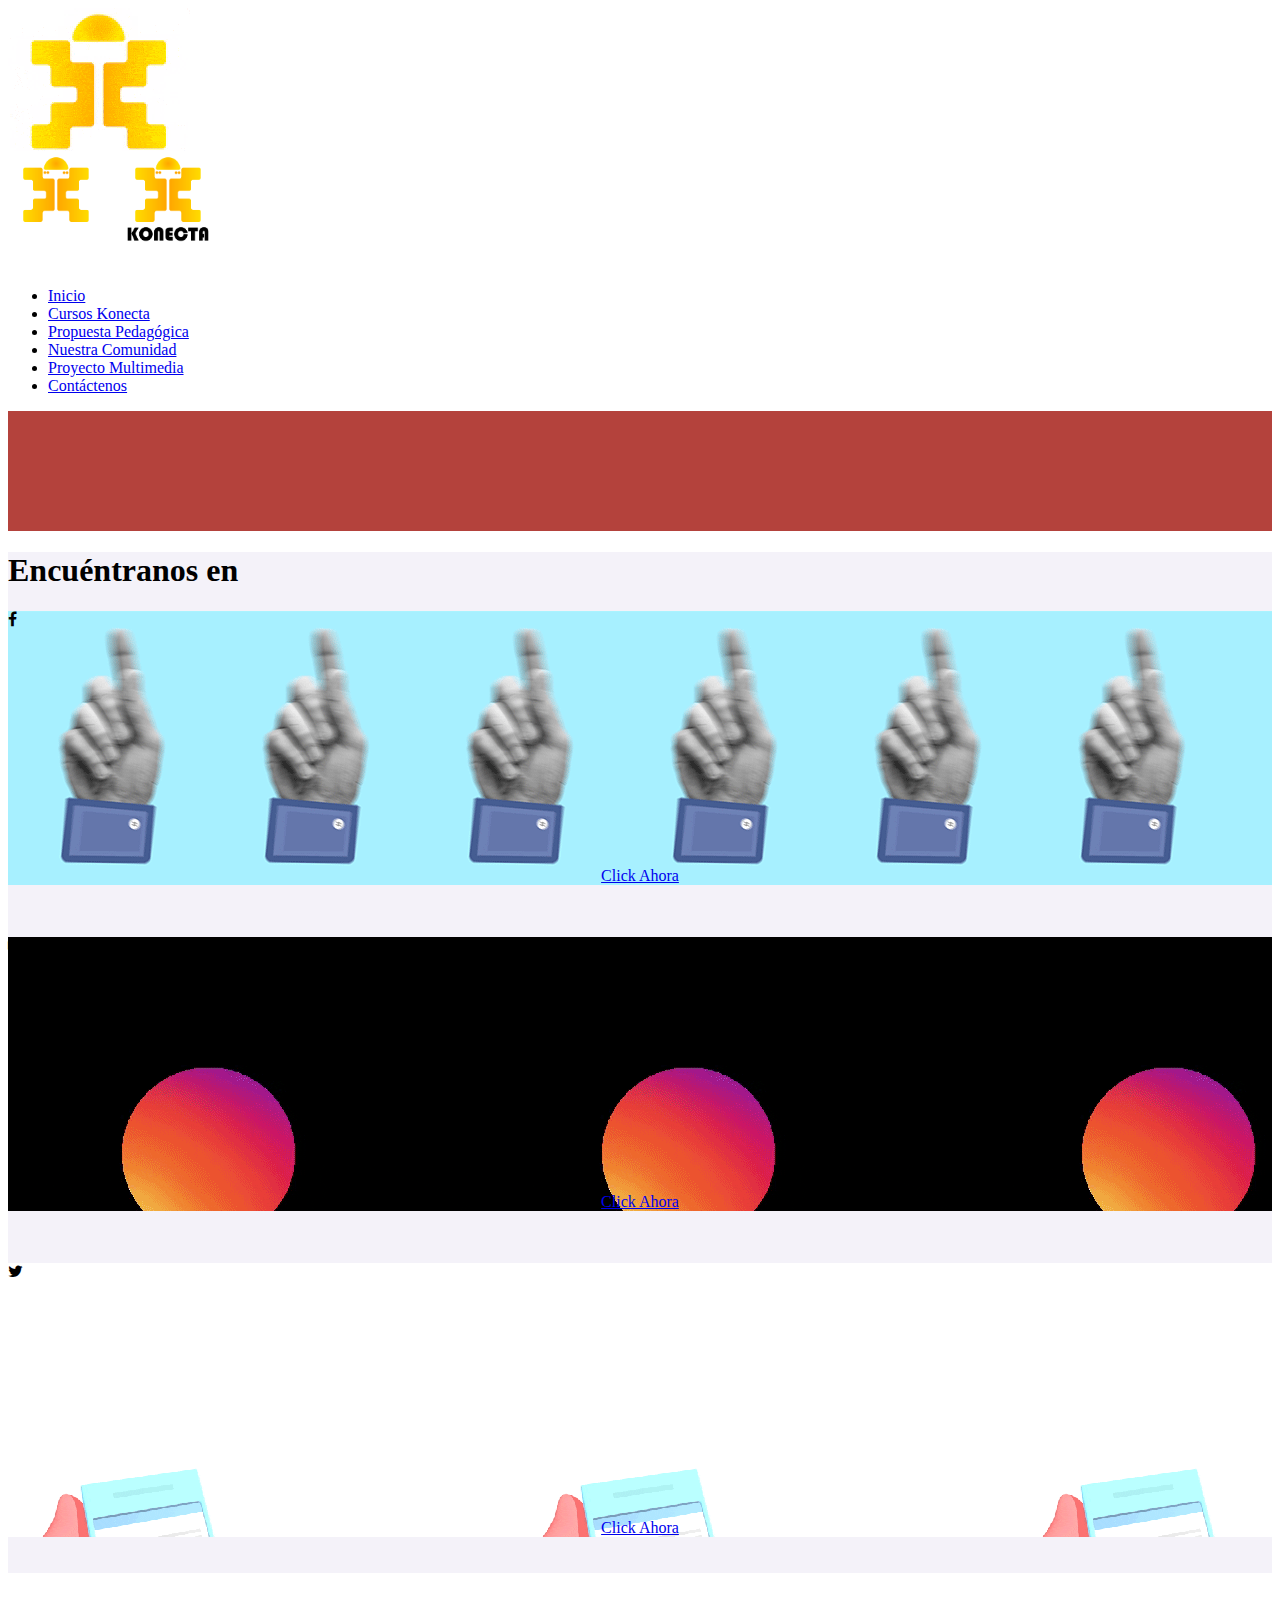
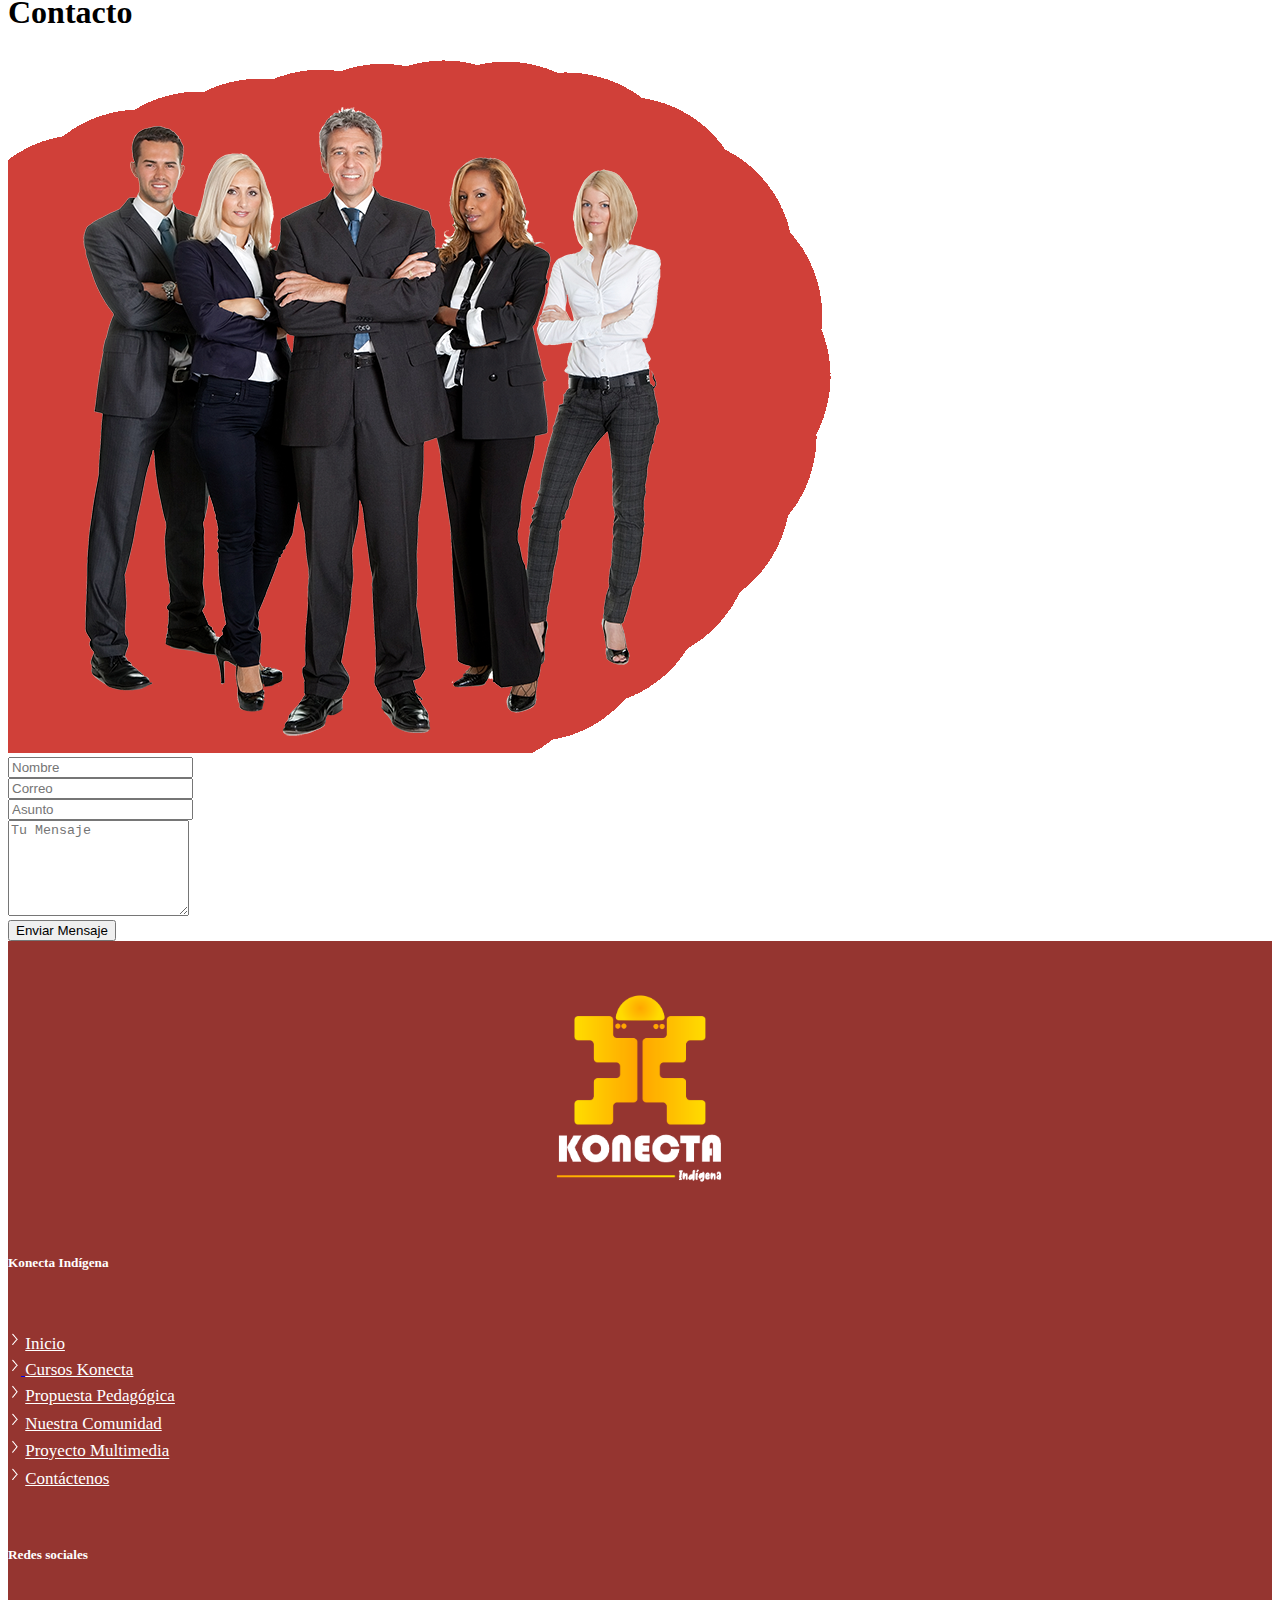
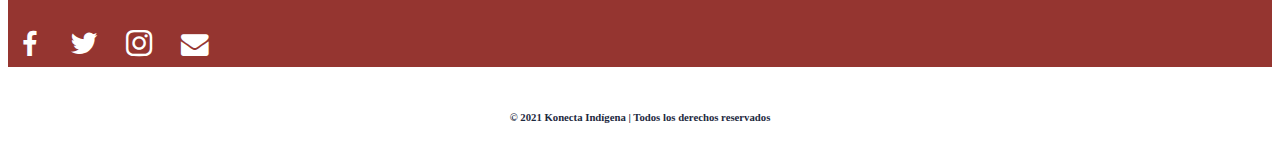
==== contactenos.html @ ebffaa07 "Add files via upload" ====
<!DOCTYPE html>
<html lang="en">

	<head>
		<!-- Meta -->
		<meta charset="utf-8">
		<meta http-equiv="X-UA-Compatible" content="IE=edge">
		<meta name="viewport" content="width=device-width, initial-scale=1, shrink-to-fit=no">
		<!-- The above 3 meta tags *must* come first in the head; any other head content must come *after* these tags -->
		<!-- SITE TITLE -->
		<title>Konecta Indígena</title>			
		<!-- Latest Bootstrap min CSS -->
		<link rel="stylesheet" href="assets/bootstrap/css/bootstrap.min.css">		
		<!-- Google Font -->
		<link rel="preconnect" href="https://fonts.gstatic.com">
		<link href="https://fonts.googleapis.com/css2?family=Comfortaa:wght@300&display=swap" rel="stylesheet">
		<!-- Font Awesome CSS -->
		<link rel="stylesheet" href="assets/fonts/font-awesome.min.css">
		<link rel="stylesheet" href="assets/fonts/themify-icons.css">
		<!--- owl carousel Css-->
		<link rel="stylesheet" href="assets/owlcarousel/css/owl.carousel.css">
		<link rel="stylesheet" href="assets/owlcarousel/css/owl.theme.css">
		<!--slicknav Css-->
        <link rel="stylesheet" href="assets/css/slicknav.css">		
		<!-- MAGNIFIC CSS -->
		<link rel="stylesheet" href="assets/css/magnific-popup.css">			
		<!-- component CSS -->	
		<link rel="stylesheet" href="assets/css/aos.css">			
		<!-- Style CSS -->
		<link rel="stylesheet" href="assets/css/style.css">	
    <!-- FAVICON  -->
     <link rel="icon" type="image/png" href="assets/img/favicon.png" height="500" width="500" alt="Favicon-Konecta">
	</head>
	
    <body data-spy="scroll" data-offset="80">

		<!-- START PRELOADER -->
		<div class="preloader">
			<div class="status">
				<div class="status-mes">
					<img src="assets/img/preloader.gif" alt="konecta-indigena">
				</div>
			</div>
		</div>
		<!-- END PRELOADER -->	

		<!-- START NAVBAR -->  
		<div id="navigation" class="fixed-top navbar-light bg-faded site-navigation">
			<div class="container">
				<div class="row">
					<div class="col-lg-1 col-md-3 col-sm-4">
						<div class="site-logo">
							<a class="navbar-logo" href="index.html"><img src="assets/img/logo-konecta1.png" alt="logo-indigena" style="width: 6rem; padding-right: 12px;"></a>
							<a class="navbar-logo" href="index.html"><img src="assets/img/logo-konecta2.png" alt="logo-indigena" style="width: 6rem; padding-right: 12px;" class="logo-hidden" alt="logo-indigena"></a>
						</div>
					</div><!--- END Col -->
					
					<div class="col-lg-11 col-md-9 col-sm-8">
						<div class="header_right" style="padding-top: 15px;">
							<nav id="main-menu" class="ml-auto">
								<ul>
								  <li><a href="index.html">Inicio</a></li>
								  <li><a href="cursos_konecta.html">Cursos Konecta</a></li>
								  <li><a href="propuesta_pedagogica.html">Propuesta Pedagógica</a></li>
								  <li><a href="nuestra_comunidad.html">Nuestra Comunidad</a></li>
								 <li><a href="proyecto_multimedia.html">Proyecto Multimedia</a></li>								  
								  <li><a href="contactenos.html">Contáctenos</a></li>
								</ul>
							</nav>
							<div id="mobile_menu"></div>
						</div>
					</div><!--- END Col -->
				</div><!--- END ROW -->
			</div><!--- END CONTAINER -->
		</div> 	  
		<!-- END NAVBAR -->
		
<!-- START VIDEO -->
		<section class="menu"style="padding-top: 120px; background-color: #B4423C;">
		</section>	

		<!-- START PROCESS -->
		<section id="process" class="our_service section-padding" style="background-color: #f4f2f9;">
			<div class="container">			
				<div class="row">
					<div class="col-md-12 text-center"data-aos="fade-up">
						<div class="section-title">
							<h1>Encuéntranos en</h1>
							<span></span>
						</div>
					</div>
				</div>
				<div class="row" data-aos="fade-up">	
					<div class="col-lg-4 col-sm-6 col-xs-12" style="background-image: url(assets/img/redes/facebook.gif);">
						<div class="single_service">	
							<i class="fa fa-facebook"></i> 
                            <p style="padding-bottom: 150px;"></p>
                        <p style="padding-bottom: 40px;"><center> 
                        <a href="https://www.facebook.com/Konecta-Ind%C3%ADgena-100694798808647/" target="blank" class="page-scroll btn btn-lg btn-promotion-bg">Click Ahora</a></center></p>
						</div>
					</div><!-- END COL  -->
					<br></br>
					<div class="col-lg-4 col-sm-6 col-xs-12" style="background-image: url(assets/img/redes/instagram.gif);" data-aos="fade-up">
						<div class="single_service">	
							<i class="fa fa-instagram"></i> 
                            <p style="padding-bottom: 150px;"></p>
                        <p style="padding-bottom: 40px;"><center> 
                        <a href="https://instagram.com/konectaindigena?igshid=j4v6e0thpewi" target="blank" class="page-scroll btn btn-lg btn-promotion-bg">Click Ahora</a></center></p>
						</div>
					</div><!-- END COL  -->
					<br></br>
					<div class="col-lg-4 col-sm-6 col-xs-12" style="background-image: url(assets/img/redes/twitter.gif);" data-aos="fade-up">
						<div class="single_service">	
							<i class="fa fa-twitter"></i> 
                            <p style="padding-bottom: 150px;"></p>
                        <p style="padding-bottom: 40px;"><center> 
                        <a href="https://twitter.com/konectaindigena?s=09" target="blank" class="page-scroll btn btn-lg btn-promotion-bg">Click Ahora</a></center></p>
						</div>
					</div><!-- END COL  -->
				</div><!--- END ROW -->
			</div><!--- END CONTAINER -->
			<p style="padding-bottom: 20px;"></p>
		</section>
		<!-- END PROCESS -->

		<!-- START CONTACT -->
		<section id="contact" class="contact_us section-padding" style="background-color: #fff;">
			<div class="container">
				<div class="row">
					<div class="col-md-12">
						<div class="section-title text-center">
							<h1>Contacto</h1>
							<span></span>	
						</div>
					</div>
				</div>
				<div class="row">
					<div class="col-lg-6 col-sm-12 col-xs-12" data-aos="fade-up">
						<div class="contact_image">
							<img src="assets/img/duda.png" class="img-fluid" alt="" />
						</div>
					</div><!-- END COL  -->
					<div class="col-lg-6 col-sm-12 col-xs-12" data-aos="fade-up">
						<div class="contact">
							<form class="form" name="enq" method="post" action="contact.php" onsubmit="return validation();">
								<div class="row">
									<div class="form-group col-md-6">
										<input type="text" name="name" class="form-control" placeholder="Nombre" required="required">
									</div>
									<div class="form-group col-md-6">
										<input type="email" name="email" class="form-control" placeholder="Correo" required="required">
									</div>
									<div class="form-group col-md-12">
										<input type="text" name="subject" class="form-control" placeholder="Asunto" required="required">
									</div>
									<div class="form-group col-md-12">
										<textarea rows="6" name="message" class="form-control" placeholder="Tu Mensaje" required="required"></textarea>
									</div>
									<div class="col-md-12 text-center">
										<button type="submit" value="Send message" name="submit" id="submitButton" class="btn btn-lg btn-contact-bg" title="Submit Your Message!">Enviar Mensaje</button>
									</div>
								</div>
							</form>
						</div>
					</div><!-- END COL  -->					
				</div><!-- END ROW -->
			</div><!-- END CONTAINER -->
		</section>
		<!-- END CONTACT -->

		<!-- FOOTER -->
       <footer>
            <div class="footer-top" style="background-color: #953530;">
                <div class="container-fluid" data-aos="fade-up" style="background-color: #953530;">
                	 <div class="lema">
                    <div class="row" style="padding-top: 50px;">
                        <div class="col-sm-3 col-md-3 footer-about wow fadeInUp">
                            <a href="index.html">
                            <center>
                            <img class="logo-footer" src="
                            assets/img/logo-konecta.png" alt="cultura-indigena" style="width: 12rem;">
                            </center>
                            </a>
                            <br>
                            </br>
                        </div>
                        <div class="col-sm-3 col-md-3 offset-sm-1 footer-contact wow fadeInDown" style="color: #fff;">
                        <div class="menu_rapido">
                            <h5 style="color: #fff; font-weight: bold;">Konecta Indígena</h5>
                            <p></p>ㅤ
                            <p></p>
                            <li style="font-size: 17px; color: #fff; padding-bottom: 3px;">
                            <img src="assets/img/redes/derecha.png" style="width: 13px;">
                            <a href="index.html"  style="text-orientation: none; color: #fff;">Inicio</a>
                            </li>
                            <li style="font-size: 17px; color: #fff; padding-bottom: 3px;"><a href="index.html">
                            <img src="assets/img/redes/derecha.png" style="width: 13px;">
                            <a href="cursos_konecta.html"  style="text-orientation: none; color: #fff;">Cursos Konecta</a>
                            </li>
                            <li style="font-size: 17px; color: #fff; padding-bottom: 4px;">
                            <img src="assets/img/redes/derecha.png" style="width: 13px;">
                            <a href="propuesta_pedagogica.html"  style="text-orientation: none; color: #fff;">Propuesta Pedagógica</a>
                            </li>
                            <li style="font-size: 17px; color: #fff; padding-bottom: 4px;">
                            <img src="assets/img/redes/derecha.png" style="width: 13px;">
                            <a href="nuestra_comunidad.html"  style="text-orientation: none; color: #fff;">Nuestra Comunidad</a>
                            </li>       
                            <li style="font-size: 17px; color: #fff; padding-bottom: 4px;">
                            <img src="assets/img/redes/derecha.png" style="width: 13px;">
                            <a href="proyecto_multimedia.html"  style="text-orientation: none; color: #fff;">Proyecto Multimedia</a>
                            </li>
                            <li style="font-size: 17px;">
                            <img src="assets/img/redes/derecha.png" style="width: 13px;">
                            <a href="contactenos.html"  style="text-orientation: none; color: #fff;">Contáctenos</a>
                            </li>
                            <br></br>
                        </div>
                    </div>
                     </a>
                 </li>

		<!-- REDES -->	
                        <div class="col-sm-3 col-md-3 offset-sm-1">
                        <div class="redes">
                        <h5 style="color: #fff; font-weight: bold;">Redes sociales</h5>
                        <p style="padding-bottom: 20px;"></p>
                        <a href="https://www.facebook.com/Konecta-Ind%C3%ADgena-100694798808647/" target="blank" style="text-decoration: none; color: #fff;" class="web"><i class="fa fa-facebook" style="font-size: 27px; padding-right: 14px; padding-left: 14px; padding-top: 8px; padding-bottom: 8px; border-radius: 200px; text-decoration: none; margin-right: 6px;"></i></a>
                        <a href="https://twitter.com/konectaindigena?s=09" target="blank" style="text-decoration: none; color: #fff;" class="web">
                         <i class="fa fa-twitter" style="font-size: 30px; padding-right: 8px; padding-left: 9px; padding-top: 7px; padding-bottom: 7px; border-radius: 200px; text-decoration: none; margin-right: 6px;"></i></a>
                        <a href="https://instagram.com/konectaindigena?igshid=j4v6e0thpewi" target="blank" style="text-decoration: none; color: #fff;" class="web">
                         <i class="fa fa-instagram" style="font-size: 30.7px; padding-right: 10px; padding-left: 10px; padding-top: 7px; padding-bottom: 7px; border-radius: 200px; text-decoration: none; margin-right: 6px;"></i></a>
                        <a href="   " target="blank" style="text-decoration: none; color: #fff;" class="web">
                         <i class="fa fa-envelope" style="font-size: 27.6px; padding-right: 8px; padding-left: 9px; padding-top: 8px; padding-bottom: 8px; border-radius: 200px; text-decoration: none; margin-right: 6px;"></i></a>
                        </div>
                        </div>
                        </div>
                    </div>
                </div>
            </div>
        </footer>

</div>
</div>
</div>
</div>
</div>
  <div class="container-fluid" style="padding-top: 9px;">
    <div class="row"></div>
    <div class="col-sm-12" style="height: 3rem;  font-weight: bold; text-decoration: none; background-color: #fff">
     <center><h6 style="color: #1D293E; padding-top: 10px; font-weight: bold;">&copy; 2021 Konecta Indígena | Todos los derechos reservados</h6>
            </div>
        </div>
     </div>
   </div>
</div>

</div>
</div>
</div>
		<!-- END FOOTER -->		
		 
		<!-- Latest jQuery -->
			<script src="assets/js/jquery-1.12.4.min.js"></script>
		<!-- Latest compiled and minified Bootstrap -->
			<script src="assets/bootstrap/js/bootstrap.min.js"></script>
		<!-- modernizer JS -->		
			<script src="assets/js/modernizr-2.8.3.min.js"></script>																		
		<!-- owl-carousel min js  -->
			<script src="assets/owlcarousel/js/owl.carousel.min.js"></script>
		<!-- jquery nav -->
			<script src="assets/js/jquery.nav.js"></script>	
		<!-- jquery.slicknav -->
			<script src="assets/js/jquery.slicknav.js"></script>	
		<!-- jquery.smooth-scroll -->
			<script src="assets/js/smooth-scroll.js"></script>			
		<!-- magnific-popup js -->               
			<script src="assets/js/jquery.magnific-popup.min.js"></script>			
		<!-- jquery mixitup js -->   
			<script src="assets/js/jquery.mixitup.min.js"></script>	
		<!-- stellar js -->
			<script src="assets/js/jquery.stellar.min.js"></script>		
		<!-- scrolltopcontrol js -->
			<script src="assets/js/scrolltopcontrol.js"></script>									
		<!-- aos js -->
			<script src="assets/js/aos.js"></script>
		<!-- ripples js -->	
			<script src="assets/js/ripples-min.js"></script>		
		<!-- scripts js -->
			<script src="assets/js/scripts.js"></script>
    </body>
</html>
---- assets/fonts/themify-icons.css ----
@font-face {
	font-family: 'themify';
	src:url('../fonts/themify.eot?-fvbane');
	src:url('../fonts/themify.eot?#iefix-fvbane') format('embedded-opentype'),
		url('../fonts/themify.woff?-fvbane') format('woff'),
		url('../fonts/themify.ttf?-fvbane') format('truetype'),
		url('../fonts/themify.svg?-fvbane#themify') format('svg');
	font-weight: normal;
	font-style: normal;
}

[class^="ti-"], [class*=" ti-"] {
	font-family: 'themify';
	speak: none;
	font-style: normal;
	font-weight: normal;
	font-variant: normal;
	text-transform: none;
	line-height: 1;

	/* Better Font Rendering =========== */
	-webkit-font-smoothing: antialiased;
	-moz-osx-font-smoothing: grayscale;
}

.ti-wand:before {
	content: "\e600";
}
.ti-volume:before {
	content: "\e601";
}
.ti-user:before {
	content: "\e602";
}
.ti-unlock:before {
	content: "\e603";
}
.ti-unlink:before {
	content: "\e604";
}
.ti-trash:before {
	content: "\e605";
}
.ti-thought:before {
	content: "\e606";
}
.ti-target:before {
	content: "\e607";
}
.ti-tag:before {
	content: "\e608";
}
.ti-tablet:before {
	content: "\e609";
}
.ti-star:before {
	content: "\e60a";
}
.ti-spray:before {
	content: "\e60b";
}
.ti-signal:before {
	content: "\e60c";
}
.ti-shopping-cart:before {
	content: "\e60d";
}
.ti-shopping-cart-full:before {
	content: "\e60e";
}
.ti-settings:before {
	content: "\e60f";
}
.ti-search:before {
	content: "\e610";
}
.ti-zoom-in:before {
	content: "\e611";
}
.ti-zoom-out:before {
	content: "\e612";
}
.ti-cut:before {
	content: "\e613";
}
.ti-ruler:before {
	content: "\e614";
}
.ti-ruler-pencil:before {
	content: "\e615";
}
.ti-ruler-alt:before {
	content: "\e616";
}
.ti-bookmark:before {
	content: "\e617";
}
.ti-bookmark-alt:before {
	content: "\e618";
}
.ti-reload:before {
	content: "\e619";
}
.ti-plus:before {
	content: "\e61a";
}
.ti-pin:before {
	content: "\e61b";
}
.ti-pencil:before {
	content: "\e61c";
}
.ti-pencil-alt:before {
	content: "\e61d";
}
.ti-paint-roller:before {
	content: "\e61e";
}
.ti-paint-bucket:before {
	content: "\e61f";
}
.ti-na:before {
	content: "\e620";
}
.ti-mobile:before {
	content: "\e621";
}
.ti-minus:before {
	content: "\e622";
}
.ti-medall:before {
	content: "\e623";
}
.ti-medall-alt:before {
	content: "\e624";
}
.ti-marker:before {
	content: "\e625";
}
.ti-marker-alt:before {
	content: "\e626";
}
.ti-arrow-up:before {
	content: "\e627";
}
.ti-arrow-right:before {
	content: "\e628";
}
.ti-arrow-left:before {
	content: "\e629";
}
.ti-arrow-down:before {
	content: "\e62a";
}
.ti-lock:before {
	content: "\e62b";
}
.ti-location-arrow:before {
	content: "\e62c";
}
.ti-link:before {
	content: "\e62d";
}
.ti-layout:before {
	content: "\e62e";
}
.ti-layers:before {
	content: "\e62f";
}
.ti-layers-alt:before {
	content: "\e630";
}
.ti-key:before {
	content: "\e631";
}
.ti-import:before {
	content: "\e632";
}
.ti-image:before {
	content: "\e633";
}
.ti-heart:before {
	content: "\e634";
}
.ti-heart-broken:before {
	content: "\e635";
}
.ti-hand-stop:before {
	content: "\e636";
}
.ti-hand-open:before {
	content: "\e637";
}
.ti-hand-drag:before {
	content: "\e638";
}
.ti-folder:before {
	content: "\e639";
}
.ti-flag:before {
	content: "\e63a";
}
.ti-flag-alt:before {
	content: "\e63b";
}
.ti-flag-alt-2:before {
	content: "\e63c";
}
.ti-eye:before {
	content: "\e63d";
}
.ti-export:before {
	content: "\e63e";
}
.ti-exchange-vertical:before {
	content: "\e63f";
}
.ti-desktop:before {
	content: "\e640";
}
.ti-cup:before {
	content: "\e641";
}
.ti-crown:before {
	content: "\e642";
}
.ti-comments:before {
	content: "\e643";
}
.ti-comment:before {
	content: "\e644";
}
.ti-comment-alt:before {
	content: "\e645";
}
.ti-close:before {
	content: "\e646";
}
.ti-clip:before {
	content: "\e647";
}
.ti-angle-up:before {
	content: "\e648";
}
.ti-angle-right:before {
	content: "\e649";
}
.ti-angle-left:before {
	content: "\e64a";
}
.ti-angle-down:before {
	content: "\e64b";
}
.ti-check:before {
	content: "\e64c";
}
.ti-check-box:before {
	content: "\e64d";
}
.ti-camera:before {
	content: "\e64e";
}
.ti-announcement:before {
	content: "\e64f";
}
.ti-brush:before {
	content: "\e650";
}
.ti-briefcase:before {
	content: "\e651";
}
.ti-bolt:before {
	content: "\e652";
}
.ti-bolt-alt:before {
	content: "\e653";
}
.ti-blackboard:before {
	content: "\e654";
}
.ti-bag:before {
	content: "\e655";
}
.ti-move:before {
	content: "\e656";
}
.ti-arrows-vertical:before {
	content: "\e657";
}
.ti-arrows-horizontal:before {
	content: "\e658";
}
.ti-fullscreen:before {
	content: "\e659";
}
.ti-arrow-top-right:before {
	content: "\e65a";
}
.ti-arrow-top-left:before {
	content: "\e65b";
}
.ti-arrow-circle-up:before {
	content: "\e65c";
}
.ti-arrow-circle-right:before {
	content: "\e65d";
}
.ti-arrow-circle-left:before {
	content: "\e65e";
}
.ti-arrow-circle-down:before {
	content: "\e65f";
}
.ti-angle-double-up:before {
	content: "\e660";
}
.ti-angle-double-right:before {
	content: "\e661";
}
.ti-angle-double-left:before {
	content: "\e662";
}
.ti-angle-double-down:before {
	content: "\e663";
}
.ti-zip:before {
	content: "\e664";
}
.ti-world:before {
	content: "\e665";
}
.ti-wheelchair:before {
	content: "\e666";
}
.ti-view-list:before {
	content: "\e667";
}
.ti-view-list-alt:before {
	content: "\e668";
}
.ti-view-grid:before {
	content: "\e669";
}
.ti-uppercase:before {
	content: "\e66a";
}
.ti-upload:before {
	content: "\e66b";
}
.ti-underline:before {
	content: "\e66c";
}
.ti-truck:before {
	content: "\e66d";
}
.ti-timer:before {
	content: "\e66e";
}
.ti-ticket:before {
	content: "\e66f";
}
.ti-thumb-up:before {
	content: "\e670";
}
.ti-thumb-down:before {
	content: "\e671";
}
.ti-text:before {
	content: "\e672";
}
.ti-stats-up:before {
	content: "\e673";
}
.ti-stats-down:before {
	content: "\e674";
}
.ti-split-v:before {
	content: "\e675";
}
.ti-split-h:before {
	content: "\e676";
}
.ti-smallcap:before {
	content: "\e677";
}
.ti-shine:before {
	content: "\e678";
}
.ti-shift-right:before {
	content: "\e679";
}
.ti-shift-left:before {
	content: "\e67a";
}
.ti-shield:before {
	content: "\e67b";
}
.ti-notepad:before {
	content: "\e67c";
}
.ti-server:before {
	content: "\e67d";
}
.ti-quote-right:before {
	content: "\e67e";
}
.ti-quote-left:before {
	content: "\e67f";
}
.ti-pulse:before {
	content: "\e680";
}
.ti-printer:before {
	content: "\e681";
}
.ti-power-off:before {
	content: "\e682";
}
.ti-plug:before {
	content: "\e683";
}
.ti-pie-chart:before {
	content: "\e684";
}
.ti-paragraph:before {
	content: "\e685";
}
.ti-panel:before {
	content: "\e686";
}
.ti-package:before {
	content: "\e687";
}
.ti-music:before {
	content: "\e688";
}
.ti-music-alt:before {
	content: "\e689";
}
.ti-mouse:before {
	content: "\e68a";
}
.ti-mouse-alt:before {
	content: "\e68b";
}
.ti-money:before {
	content: "\e68c";
}
.ti-microphone:before {
	content: "\e68d";
}
.ti-menu:before {
	content: "\e68e";
}
.ti-menu-alt:before {
	content: "\e68f";
}
.ti-map:before {
	content: "\e690";
}
.ti-map-alt:before {
	content: "\e691";
}
.ti-loop:before {
	content: "\e692";
}
.ti-location-pin:before {
	content: "\e693";
}
.ti-list:before {
	content: "\e694";
}
.ti-light-bulb:before {
	content: "\e695";
}
.ti-Italic:before {
	content: "\e696";
}
.ti-info:before {
	content: "\e697";
}
.ti-infinite:before {
	content: "\e698";
}
.ti-id-badge:before {
	content: "\e699";
}
.ti-hummer:before {
	content: "\e69a";
}
.ti-home:before {
	content: "\e69b";
}
.ti-help:before {
	content: "\e69c";
}
.ti-headphone:before {
	content: "\e69d";
}
.ti-harddrives:before {
	content: "\e69e";
}
.ti-harddrive:before {
	content: "\e69f";
}
.ti-gift:before {
	content: "\e6a0";
}
.ti-game:before {
	content: "\e6a1";
}
.ti-filter:before {
	content: "\e6a2";
}
.ti-files:before {
	content: "\e6a3";
}
.ti-file:before {
	content: "\e6a4";
}
.ti-eraser:before {
	content: "\e6a5";
}
.ti-envelope:before {
	content: "\e6a6";
}
.ti-download:before {
	content: "\e6a7";
}
.ti-direction:before {
	content: "\e6a8";
}
.ti-direction-alt:before {
	content: "\e6a9";
}
.ti-dashboard:before {
	content: "\e6aa";
}
.ti-control-stop:before {
	content: "\e6ab";
}
.ti-control-shuffle:before {
	content: "\e6ac";
}
.ti-control-play:before {
	content: "\e6ad";
}
.ti-control-pause:before {
	content: "\e6ae";
}
.ti-control-forward:before {
	content: "\e6af";
}
.ti-control-backward:before {
	content: "\e6b0";
}
.ti-cloud:before {
	content: "\e6b1";
}
.ti-cloud-up:before {
	content: "\e6b2";
}
.ti-cloud-down:before {
	content: "\e6b3";
}
.ti-clipboard:before {
	content: "\e6b4";
}
.ti-car:before {
	content: "\e6b5";
}
.ti-calendar:before {
	content: "\e6b6";
}
.ti-book:before {
	content: "\e6b7";
}
.ti-bell:before {
	content: "\e6b8";
}
.ti-basketball:before {
	content: "\e6b9";
}
.ti-bar-chart:before {
	content: "\e6ba";
}
.ti-bar-chart-alt:before {
	content: "\e6bb";
}
.ti-back-right:before {
	content: "\e6bc";
}
.ti-back-left:before {
	content: "\e6bd";
}
.ti-arrows-corner:before {
	content: "\e6be";
}
.ti-archive:before {
	content: "\e6bf";
}
.ti-anchor:before {
	content: "\e6c0";
}
.ti-align-right:before {
	content: "\e6c1";
}
.ti-align-left:before {
	content: "\e6c2";
}
.ti-align-justify:before {
	content: "\e6c3";
}
.ti-align-center:before {
	content: "\e6c4";
}
.ti-alert:before {
	content: "\e6c5";
}
.ti-alarm-clock:before {
	content: "\e6c6";
}
.ti-agenda:before {
	content: "\e6c7";
}
.ti-write:before {
	content: "\e6c8";
}
.ti-window:before {
	content: "\e6c9";
}
.ti-widgetized:before {
	content: "\e6ca";
}
.ti-widget:before {
	content: "\e6cb";
}
.ti-widget-alt:before {
	content: "\e6cc";
}
.ti-wallet:before {
	content: "\e6cd";
}
.ti-video-clapper:before {
	content: "\e6ce";
}
.ti-video-camera:before {
	content: "\e6cf";
}
.ti-vector:before {
	content: "\e6d0";
}
.ti-themify-logo:before {
	content: "\e6d1";
}
.ti-themify-favicon:before {
	content: "\e6d2";
}
.ti-themify-favicon-alt:before {
	content: "\e6d3";
}
.ti-support:before {
	content: "\e6d4";
}
.ti-stamp:before {
	content: "\e6d5";
}
.ti-split-v-alt:before {
	content: "\e6d6";
}
.ti-slice:before {
	content: "\e6d7";
}
.ti-shortcode:before {
	content: "\e6d8";
}
.ti-shift-right-alt:before {
	content: "\e6d9";
}
.ti-shift-left-alt:before {
	content: "\e6da";
}
.ti-ruler-alt-2:before {
	content: "\e6db";
}
.ti-receipt:before {
	content: "\e6dc";
}
.ti-pin2:before {
	content: "\e6dd";
}
.ti-pin-alt:before {
	content: "\e6de";
}
.ti-pencil-alt2:before {
	content: "\e6df";
}
.ti-palette:before {
	content: "\e6e0";
}
.ti-more:before {
	content: "\e6e1";
}
.ti-more-alt:before {
	content: "\e6e2";
}
.ti-microphone-alt:before {
	content: "\e6e3";
}
.ti-magnet:before {
	content: "\e6e4";
}
.ti-line-double:before {
	content: "\e6e5";
}
.ti-line-dotted:before {
	content: "\e6e6";
}
.ti-line-dashed:before {
	content: "\e6e7";
}
.ti-layout-width-full:before {
	content: "\e6e8";
}
.ti-layout-width-default:before {
	content: "\e6e9";
}
.ti-layout-width-default-alt:before {
	content: "\e6ea";
}
.ti-layout-tab:before {
	content: "\e6eb";
}
.ti-layout-tab-window:before {
	content: "\e6ec";
}
.ti-layout-tab-v:before {
	content: "\e6ed";
}
.ti-layout-tab-min:before {
	content: "\e6ee";
}
.ti-layout-slider:before {
	content: "\e6ef";
}
.ti-layout-slider-alt:before {
	content: "\e6f0";
}
.ti-layout-sidebar-right:before {
	content: "\e6f1";
}
.ti-layout-sidebar-none:before {
	content: "\e6f2";
}
.ti-layout-sidebar-left:before {
	content: "\e6f3";
}
.ti-layout-placeholder:before {
	content: "\e6f4";
}
.ti-layout-menu:before {
	content: "\e6f5";
}
.ti-layout-menu-v:before {
	content: "\e6f6";
}
.ti-layout-menu-separated:before {
	content: "\e6f7";
}
.ti-layout-menu-full:before {
	content: "\e6f8";
}
.ti-layout-media-right-alt:before {
	content: "\e6f9";
}
.ti-layout-media-right:before {
	content: "\e6fa";
}
.ti-layout-media-overlay:before {
	content: "\e6fb";
}
.ti-layout-media-overlay-alt:before {
	content: "\e6fc";
}
.ti-layout-media-overlay-alt-2:before {
	content: "\e6fd";
}
.ti-layout-media-left-alt:before {
	content: "\e6fe";
}
.ti-layout-media-left:before {
	content: "\e6ff";
}
.ti-layout-media-center-alt:before {
	content: "\e700";
}
.ti-layout-media-center:before {
	content: "\e701";
}
.ti-layout-list-thumb:before {
	content: "\e702";
}
.ti-layout-list-thumb-alt:before {
	content: "\e703";
}
.ti-layout-list-post:before {
	content: "\e704";
}
.ti-layout-list-large-image:before {
	content: "\e705";
}
.ti-layout-line-solid:before {
	content: "\e706";
}
.ti-layout-grid4:before {
	content: "\e707";
}
.ti-layout-grid3:before {
	content: "\e708";
}
.ti-layout-grid2:before {
	content: "\e709";
}
.ti-layout-grid2-thumb:before {
	content: "\e70a";
}
.ti-layout-cta-right:before {
	content: "\e70b";
}
.ti-layout-cta-left:before {
	content: "\e70c";
}
.ti-layout-cta-center:before {
	content: "\e70d";
}
.ti-layout-cta-btn-right:before {
	content: "\e70e";
}
.ti-layout-cta-btn-left:before {
	content: "\e70f";
}
.ti-layout-column4:before {
	content: "\e710";
}
.ti-layout-column3:before {
	content: "\e711";
}
.ti-layout-column2:before {
	content: "\e712";
}
.ti-layout-accordion-separated:before {
	content: "\e713";
}
.ti-layout-accordion-merged:before {
	content: "\e714";
}
.ti-layout-accordion-list:before {
	content: "\e715";
}
.ti-ink-pen:before {
	content: "\e716";
}
.ti-info-alt:before {
	content: "\e717";
}
.ti-help-alt:before {
	content: "\e718";
}
.ti-headphone-alt:before {
	content: "\e719";
}
.ti-hand-point-up:before {
	content: "\e71a";
}
.ti-hand-point-right:before {
	content: "\e71b";
}
.ti-hand-point-left:before {
	content: "\e71c";
}
.ti-hand-point-down:before {
	content: "\e71d";
}
.ti-gallery:before {
	content: "\e71e";
}
.ti-face-smile:before {
	content: "\e71f";
}
.ti-face-sad:before {
	content: "\e720";
}
.ti-credit-card:before {
	content: "\e721";
}
.ti-control-skip-forward:before {
	content: "\e722";
}
.ti-control-skip-backward:before {
	content: "\e723";
}
.ti-control-record:before {
	content: "\e724";
}
.ti-control-eject:before {
	content: "\e725";
}
.ti-comments-smiley:before {
	content: "\e726";
}
.ti-brush-alt:before {
	content: "\e727";
}
.ti-youtube:before {
	content: "\e728";
}
.ti-vimeo:before {
	content: "\e729";
}
.ti-twitter:before {
	content: "\e72a";
}
.ti-time:before {
	content: "\e72b";
}
.ti-tumblr:before {
	content: "\e72c";
}
.ti-skype:before {
	content: "\e72d";
}
.ti-share:before {
	content: "\e72e";
}
.ti-share-alt:before {
	content: "\e72f";
}
.ti-rocket:before {
	content: "\e730";
}
.ti-pinterest:before {
	content: "\e731";
}
.ti-new-window:before {
	content: "\e732";
}
.ti-microsoft:before {
	content: "\e733";
}
.ti-list-ol:before {
	content: "\e734";
}
.ti-linkedin:before {
	content: "\e735";
}
.ti-layout-sidebar-2:before {
	content: "\e736";
}
.ti-layout-grid4-alt:before {
	content: "\e737";
}
.ti-layout-grid3-alt:before {
	content: "\e738";
}
.ti-layout-grid2-alt:before {
	content: "\e739";
}
.ti-layout-column4-alt:before {
	content: "\e73a";
}
.ti-layout-column3-alt:before {
	content: "\e73b";
}
.ti-layout-column2-alt:before {
	content: "\e73c";
}
.ti-instagram:before {
	content: "\e73d";
}
.ti-google:before {
	content: "\e73e";
}
.ti-github:before {
	content: "\e73f";
}
.ti-flickr:before {
	content: "\e740";
}
.ti-facebook:before {
	content: "\e741";
}
.ti-dropbox:before {
	content: "\e742";
}
.ti-dribbble:before {
	content: "\e743";
}
.ti-apple:before {
	content: "\e744";
}
.ti-android:before {
	content: "\e745";
}
.ti-save:before {
	content: "\e746";
}
.ti-save-alt:before {
	content: "\e747";
}
.ti-yahoo:before {
	content: "\e748";
}
.ti-wordpress:before {
	content: "\e749";
}
.ti-vimeo-alt:before {
	content: "\e74a";
}
.ti-twitter-alt:before {
	content: "\e74b";
}
.ti-tumblr-alt:before {
	content: "\e74c";
}
.ti-trello:before {
	content: "\e74d";
}
.ti-stack-overflow:before {
	content: "\e74e";
}
.ti-soundcloud:before {
	content: "\e74f";
}
.ti-sharethis:before {
	content: "\e750";
}
.ti-sharethis-alt:before {
	content: "\e751";
}
.ti-reddit:before {
	content: "\e752";
}
.ti-pinterest-alt:before {
	content: "\e753";
}
.ti-microsoft-alt:before {
	content: "\e754";
}
.ti-linux:before {
	content: "\e755";
}
.ti-jsfiddle:before {
	content: "\e756";
}
.ti-joomla:before {
	content: "\e757";
}
.ti-html5:before {
	content: "\e758";
}
.ti-flickr-alt:before {
	content: "\e759";
}
.ti-email:before {
	content: "\e75a";
}
.ti-drupal:before {
	content: "\e75b";
}
.ti-dropbox-alt:before {
	content: "\e75c";
}
.ti-css3:before {
	content: "\e75d";
}
.ti-rss:before {
	content: "\e75e";
}
.ti-rss-alt:before {
	content: "\e75f";
}
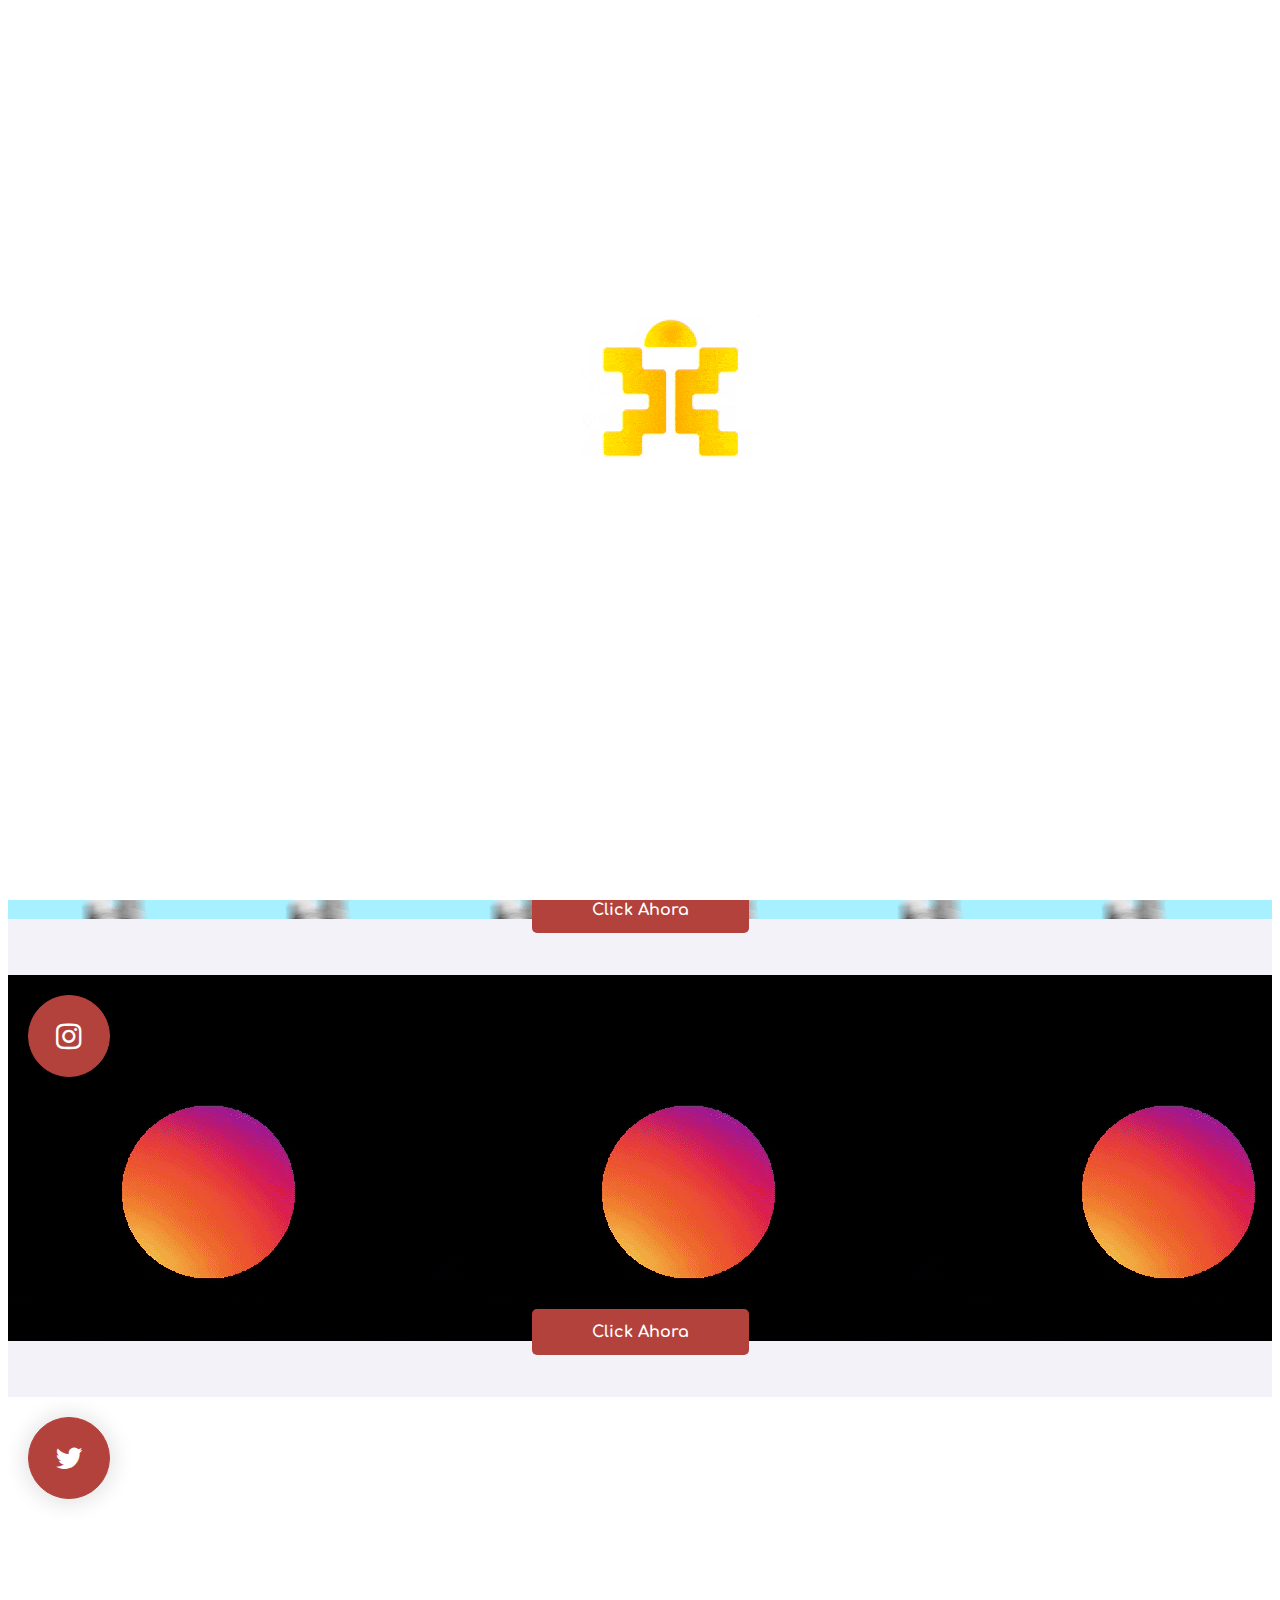
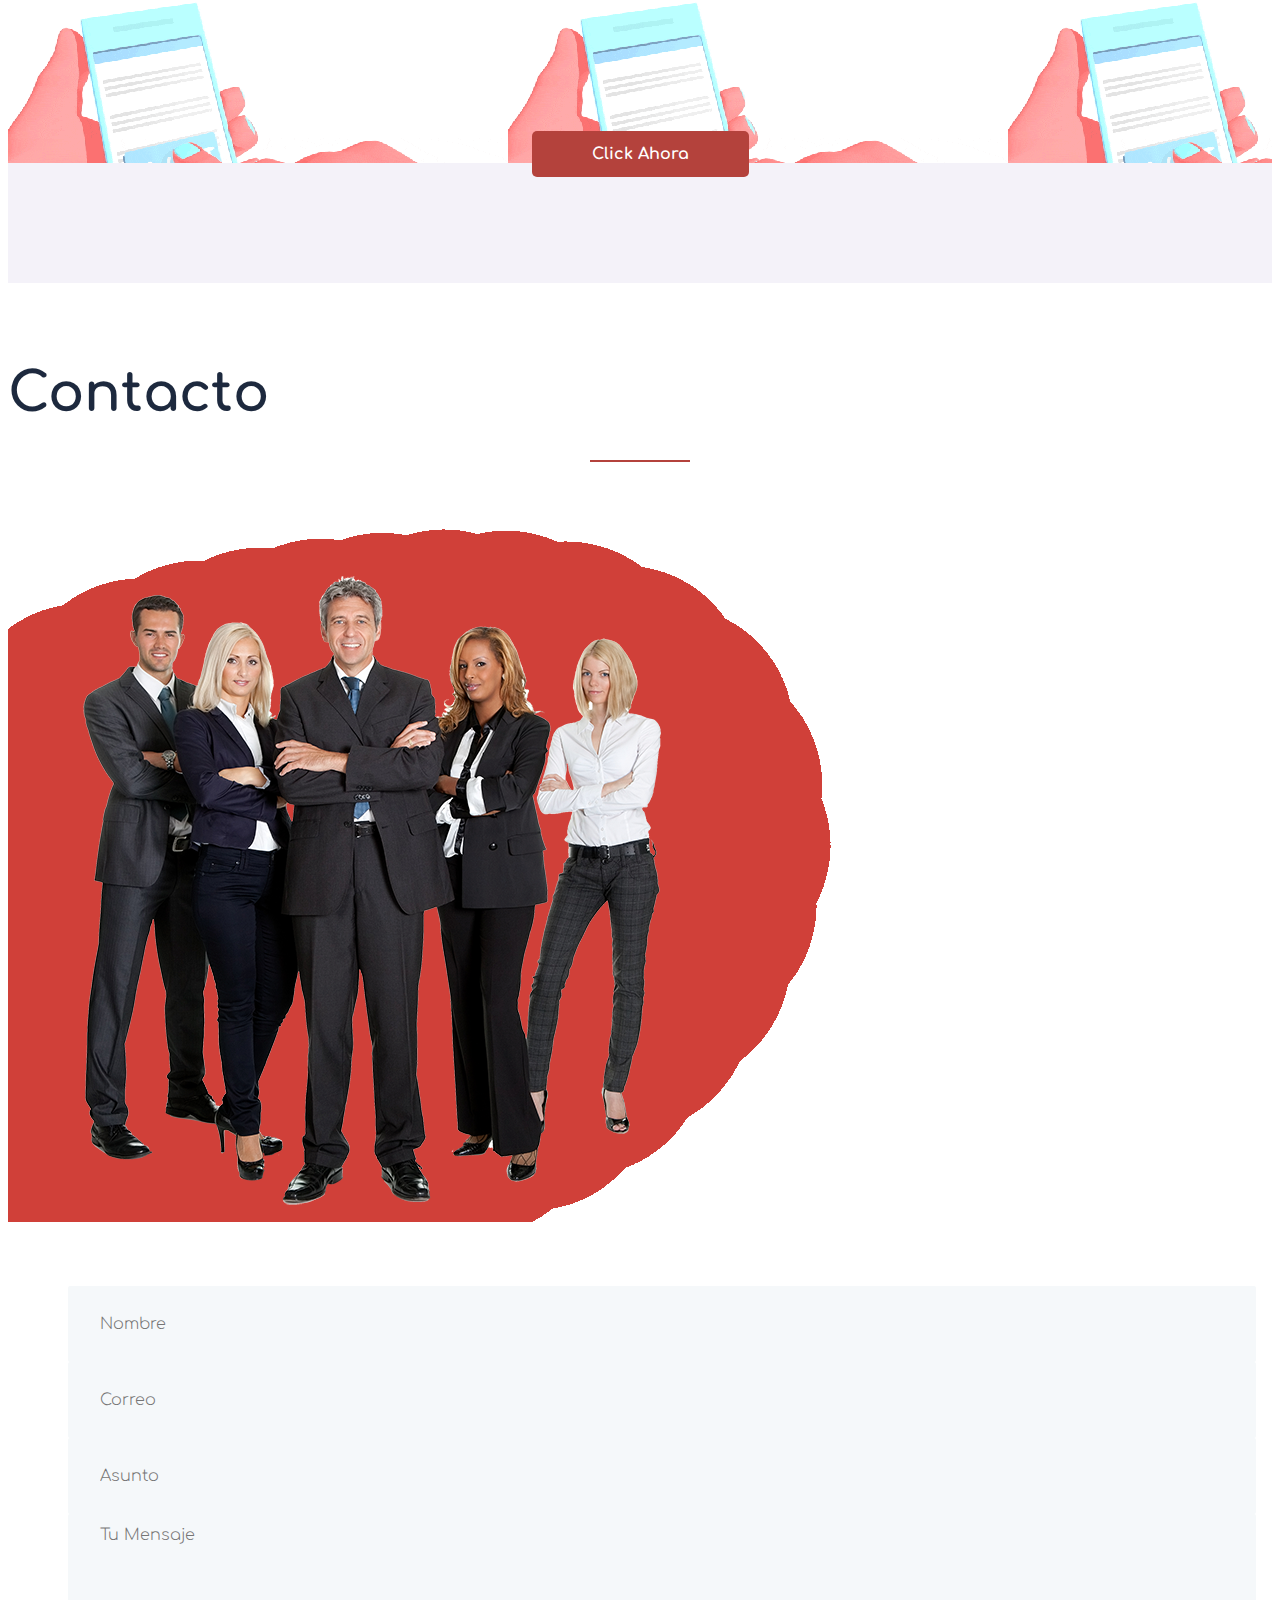
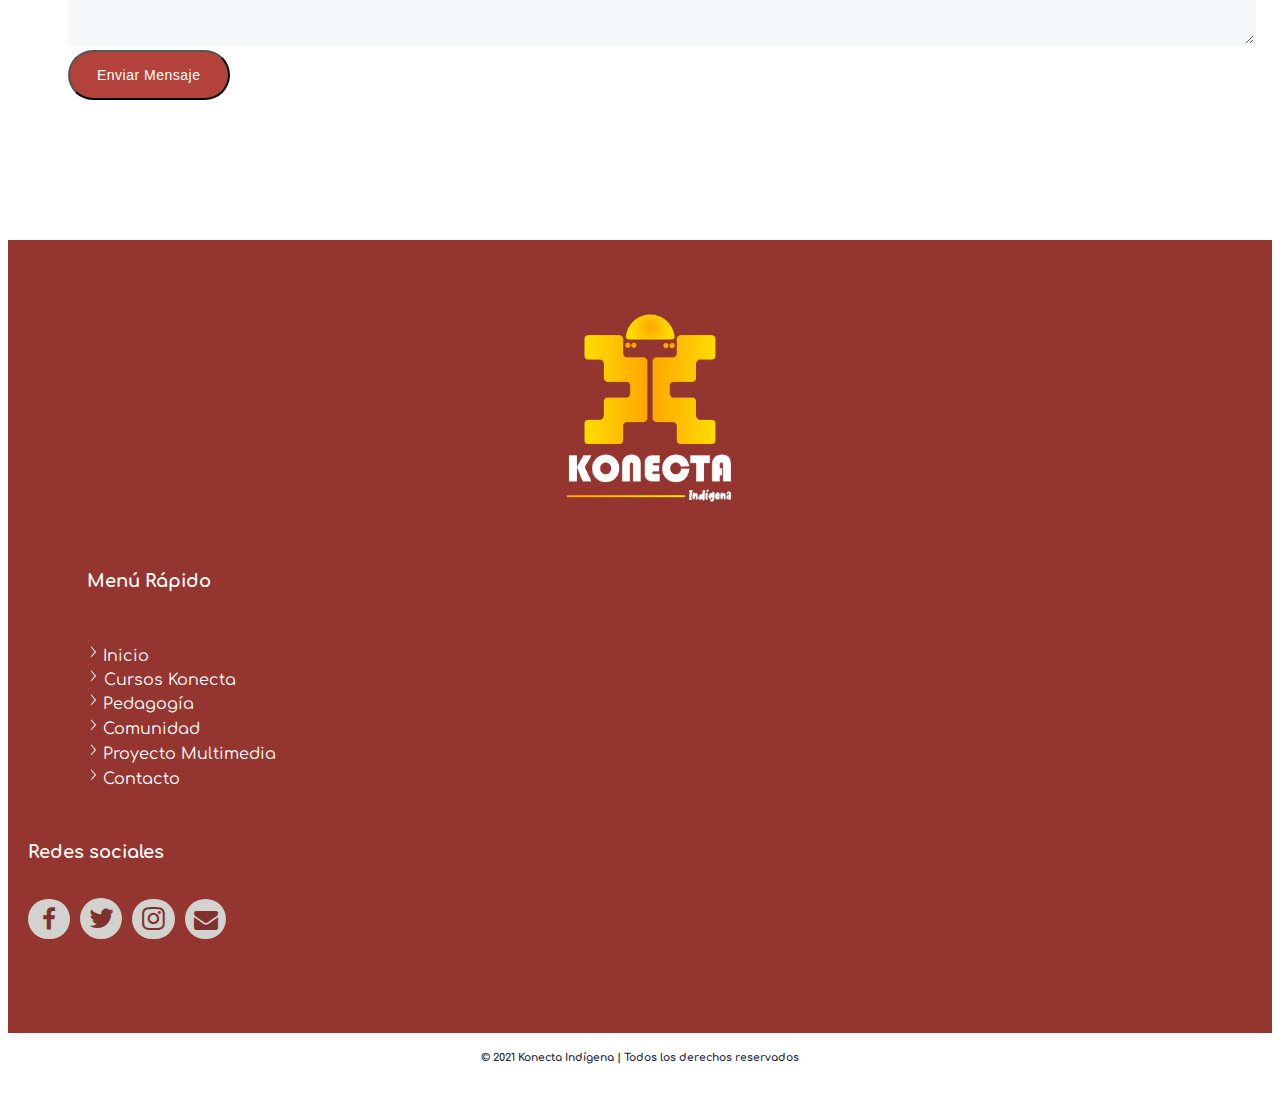
==== commit 4e23276d: "Add files via upload" ====
--- a/contactenos.html
+++ b/contactenos.html
@@ -61,10 +61,10 @@
 								<ul>
 								  <li><a href="index.html">Inicio</a></li>
 								  <li><a href="cursos_konecta.html">Cursos Konecta</a></li>
-								  <li><a href="propuesta_pedagogica.html">Propuesta Pedagógica</a></li>
-								  <li><a href="nuestra_comunidad.html">Nuestra Comunidad</a></li>
+								  <li><a href="propuesta_pedagogica.html">Pedagogía</a></li>
+								  <li><a href="nuestra_comunidad.html">Comunidad</a></li>
 								 <li><a href="proyecto_multimedia.html">Proyecto Multimedia</a></li>								  
-								  <li><a href="contactenos.html">Contáctenos</a></li>
+								  <li><a href="contactenos.html">Contacto</a></li>
 								</ul>
 							</nav>
 							<div id="mobile_menu"></div>
@@ -186,32 +186,32 @@
                         </div>
                         <div class="col-sm-3 col-md-3 offset-sm-1 footer-contact wow fadeInDown" style="color: #fff;">
                         <div class="menu_rapido">
-                            <h5 style="color: #fff; font-weight: bold;">Konecta Indígena</h5>
+                        <p style="color: #fff; font-weight: bold; font-size: 18px; font-weight: 10px; font-family: Comfortaa;">Menú Rápido</p>
                             <p></p>ㅤ
                             <p></p>
-                            <li style="font-size: 17px; color: #fff; padding-bottom: 3px;">
-                            <img src="assets/img/redes/derecha.png" style="width: 13px;">
+                            <li style="font-size: 16px; color: #fff; padding-bottom: 3px;">
+                            <img src="assets/img/redes/derecha.png" style="width: 12px;">
                             <a href="index.html"  style="text-orientation: none; color: #fff;">Inicio</a>
                             </li>
-                            <li style="font-size: 17px; color: #fff; padding-bottom: 3px;"><a href="index.html">
-                            <img src="assets/img/redes/derecha.png" style="width: 13px;">
+                            <li style="font-size: 16px; color: #fff; padding-bottom: 3px;"><a href="index.html">
+                            <img src="assets/img/redes/derecha.png" style="width: 12px;">
                             <a href="cursos_konecta.html"  style="text-orientation: none; color: #fff;">Cursos Konecta</a>
                             </li>
-                            <li style="font-size: 17px; color: #fff; padding-bottom: 4px;">
-                            <img src="assets/img/redes/derecha.png" style="width: 13px;">
-                            <a href="propuesta_pedagogica.html"  style="text-orientation: none; color: #fff;">Propuesta Pedagógica</a>
-                            </li>
-                            <li style="font-size: 17px; color: #fff; padding-bottom: 4px;">
-                            <img src="assets/img/redes/derecha.png" style="width: 13px;">
-                            <a href="nuestra_comunidad.html"  style="text-orientation: none; color: #fff;">Nuestra Comunidad</a>
+                            <li style="font-size: 16px; color: #fff; padding-bottom: 4px;">
+                            <img src="assets/img/redes/derecha.png" style="width: 12px;">
+                            <a href="propuesta_pedagogica.html"  style="text-orientation: none; color: #fff;">Pedagogía</a>
+                            </li>
+                            <li style="font-size: 16px; color: #fff; padding-bottom: 4px;">
+                            <img src="assets/img/redes/derecha.png" style="width: 12px;">
+                            <a href="nuestra_comunidad.html"  style="text-orientation: none; color: #fff;">Comunidad</a>
                             </li>       
-                            <li style="font-size: 17px; color: #fff; padding-bottom: 4px;">
-                            <img src="assets/img/redes/derecha.png" style="width: 13px;">
+                            <li style="font-size: 16px; color: #fff; padding-bottom: 4px;">
+                            <img src="assets/img/redes/derecha.png" style="width: 12px;">
                             <a href="proyecto_multimedia.html"  style="text-orientation: none; color: #fff;">Proyecto Multimedia</a>
                             </li>
-                            <li style="font-size: 17px;">
-                            <img src="assets/img/redes/derecha.png" style="width: 13px;">
-                            <a href="contactenos.html"  style="text-orientation: none; color: #fff;">Contáctenos</a>
+                            <li style="font-size: 16px;">
+                            <img src="assets/img/redes/derecha.png" style="width: 12px;">
+                            <a href="contactenos.html"  style="text-orientation: none; color: #fff;">Contacto</a>
                             </li>
                             <br></br>
                         </div>
@@ -222,15 +222,16 @@
 		<!-- REDES -->	
                         <div class="col-sm-3 col-md-3 offset-sm-1">
                         <div class="redes">
-                        <h5 style="color: #fff; font-weight: bold;">Redes sociales</h5>
+                        <p style="color: #fff; font-weight: bold; font-size: 18px; font-weight: 10px; font-family: Comfortaa;">Redes sociales</p>
                         <p style="padding-bottom: 20px;"></p>
-                        <a href="https://www.facebook.com/Konecta-Ind%C3%ADgena-100694798808647/" target="blank" style="text-decoration: none; color: #fff;" class="web"><i class="fa fa-facebook" style="font-size: 27px; padding-right: 14px; padding-left: 14px; padding-top: 8px; padding-bottom: 8px; border-radius: 200px; text-decoration: none; margin-right: 6px;"></i></a>
+                        <a href="https://www.facebook.com/Konecta-Ind%C3%ADgena-100694798808647/" target="blank" style="text-decoration: none; color: #fff;" class="web"><i class="fa fa-facebook" style="font-size: 152%; padding-right: 14px; padding-left: 14px; padding-top: 8px; padding-bottom: 8px; border-radius: 200px; text-decoration: none; margin-right: 6px;"></i></a>
                         <a href="https://twitter.com/konectaindigena?s=09" target="blank" style="text-decoration: none; color: #fff;" class="web">
-                         <i class="fa fa-twitter" style="font-size: 30px; padding-right: 8px; padding-left: 9px; padding-top: 7px; padding-bottom: 7px; border-radius: 200px; text-decoration: none; margin-right: 6px;"></i></a>
+                         <i class="fa fa-twitter" style="font-size: 170%; padding-right: 8px; padding-left: 9px; padding-top: 7px; padding-bottom: 7px; border-radius: 200px; text-decoration: none; margin-right: 6px;"></i></a>
                         <a href="https://instagram.com/konectaindigena?igshid=j4v6e0thpewi" target="blank" style="text-decoration: none; color: #fff;" class="web">
-                         <i class="fa fa-instagram" style="font-size: 30.7px; padding-right: 10px; padding-left: 10px; padding-top: 7px; padding-bottom: 7px; border-radius: 200px; text-decoration: none; margin-right: 6px;"></i></a>
+                         <i class="fa fa-instagram" style="font-size: 165%; padding-right: 10px; padding-left: 10px; padding-top: 7px; padding-bottom: 7px; border-radius: 200px; text-decoration: none; margin-right: 6px;"></i></a>
                         <a href="   " target="blank" style="text-decoration: none; color: #fff;" class="web">
-                         <i class="fa fa-envelope" style="font-size: 27.6px; padding-right: 8px; padding-left: 9px; padding-top: 8px; padding-bottom: 8px; border-radius: 200px; text-decoration: none; margin-right: 6px;"></i></a>
+                         <i class="fa fa-envelope" style="font-size: 150%; padding-right: 8px; padding-left: 9px; padding-top: 8px; padding-bottom: 8px; border-radius: 200px; text-decoration: none; margin-right: 6px;"></i></a>
+                         <p></p>&nbsp;
                         </div>
                         </div>
                         </div>
@@ -244,7 +245,7 @@
 </div>
 </div>
 </div>
-  <div class="container-fluid" style="padding-top: 9px;">
+  <div class="container-fluid" style="padding-top: 9px; padding-bottom: 0px;">
     <div class="row"></div>
     <div class="col-sm-12" style="height: 3rem;  font-weight: bold; text-decoration: none; background-color: #fff">
      <center><h6 style="color: #1D293E; padding-top: 10px; font-weight: bold;">&copy; 2021 Konecta Indígena | Todos los derechos reservados</h6>
--- a/assets/css/style.css
+++ b/assets/css/style.css
@@ -0,0 +1,1940 @@
+* ----------------------------------------------------------------------------------------
+* 01.GENERAL STYLE
+* ----------------------------------------------------------------------------------------
+*/
+body {
+color: #444;
+font-family: 'Comfortaa', cursive;
+font-size: 16px;
+font-weight: 400;
+line-height: 28px;
+background:#fff;
+overflow-x:hidden;
+}
+html,
+body { height: 100%;position:relative;  }
+h1,
+h2,
+h3,
+h4,
+h5,
+h6 {
+  letter-spacing: 0px;
+  margin-top: 0px; 
+font-family: 'Comfortaa', cursive;
+  color: #1d293e;
+  font-weight: 400;
+}
+a {
+font-family: 'Comfortaa', cursive;
+text-decoration: none;
+transition: all 0.2s ease 0s;
+}
+a:hover {
+    color: #fff;
+    text-decoration: none;
+}
+a:focus {
+    outline: none;
+    text-decoration: none;
+}
+p {
+    margin-bottom: 0;
+}
+ul,
+li {
+    margin: 0;
+    padding: 0;
+}
+
+::-webkit-input-placeholder {
+  font-weight: 300;
+font-family: 'Comfortaa', cursive; }
+
+:-moz-placeholder {
+  font-weight: 300;
+  font-family: 'Comfortaa', cursive;}
+
+::-moz-placeholder {
+  font-weight: 300;
+  font-family: 'Comfortaa', cursive; }
+
+:-ms-input-placeholder {
+  font-weight: 300;
+font-family: 'Comfortaa', cursive;}
+fieldset {
+    border: 0 none;
+    margin: 0 auto;
+    padding: 0;
+}
+/*START PRELOADER DESIGN*/
+.preloader {
+    background: #fff;
+    bottom: 0;
+    left: 0;
+    position: fixed;
+    right: 0;
+    top: 0;
+    z-index: 99999;
+}
+
+.status-mes {
+    width: 45px;
+    height: 45px;
+    position: absolute;
+    top: 35%;
+    justify-content: center;
+    align-content: center;
+    text-align: center;
+    -webkit-animation: 5s infinite linear;
+}
+
+.no-padding { padding: 0 }
+/*END PRELOADER DESIGN*/
+.section-padding {padding:80px 0;}
+.section-padding2 {padding:0px 20;}
+/*START SECTION TITLE DESIGN*/
+.section-title{margin-bottom:60px;}
+.section-title  h1 {
+font-size: 54px;
+font-weight: 700;
+margin-top: 0;
+position: relative;
+}
+h1.section-title-white{
+color:#fff;
+font-size: 54px;
+font-weight: 700;
+margin-top: 0;
+position: relative;
+}
+p.section-title-white{color:#fff;}
+@media only screen and (max-width:480px) { 
+.section-title  h1  {font-size:30px;}
+}
+.section-title span{
+background: #B4423C none repeat scroll 0 0;
+display: block;
+height: 2px;
+margin: 10px auto;
+width: 100px;
+}
+
+.section-title-white{color:#fff;position:relative;}
+.section-title  p{
+padding: 0 10px;
+width: 60%;
+margin: auto;	
+}
+@media only screen and (max-width:480px) { 
+.section-title  p{
+padding: 0 10px;
+width: 90%;
+margin: auto;	
+}
+}
+/*END SECTION TITLE DESIGN*/
+/*START SCROLL TO TOP*/
+.topcontrol {
+background: #B4423C none repeat scroll 0 0;
+border-radius: 30px;
+bottom: 5px;
+box-shadow: 0 1px 10px 0 rgba(0, 0, 0, 0.2);
+color: #fff;
+cursor: pointer;
+font-size: 22px;
+height: 50px;
+line-height: 47px;
+opacity: 1;
+position: fixed;
+right: 5px;
+text-align: center;
+transition: all 0.2s ease 0s;
+width: 50px;
+}
+.topcontrol:hover {
+    background: #852520;
+    color: #fff;
+}
+/*END SCROLL TO TOP*/
+/*
+* ----------------------------------------------------------------------------------------
+* 01.END GENERAL STYLE
+* ----------------------------------------------------------------------------------------
+*/
+
+/*
+* ----------------------------------------------------------------------------------------
+* 02.START BOOTSTRAP NAVIGATION OVERRIDES
+* ----------------------------------------------------------------------------------------
+*/
+.site-logo img{
+	width: 150px;
+	height: auto;
+}
+.logo-hidden{
+ display:none;
+width: 150px;	
+}
+.navbar-fixed .navbar-logo img {
+  display:none;
+}
+.navbar-fixed .logo-hidden{
+display:block!important;	
+}
+.bg-faded {
+	background-color:transparent;
+	transition: all 0.5s ease 0s;
+}
+@media only screen and (max-width:767px) { 
+.bg-faded {background-color:#B4423C}
+}
+.navbar-fixed {
+    z-index: 999;
+    position: fixed;
+    opacity: .98;
+    width: 100%;
+	padding:10px 0;
+    top: 0;
+    -webkit-animation: fadeInDown 800ms;
+    animation: fadeInDown 800ms;
+    -webkit-backface-visibility: hidden;
+    border-radius: 0px;
+    background: #fff;
+	box-shadow: 0 0 40px rgba(0, 0, 0, 0.07);
+}
+
+@media only screen and (max-width:767px) { 
+.navbar-fixed {background: #B4423C;}
+}
+#navigation{
+	padding: 20px 0;
+}
+#navigation.navbar-fixed {
+	padding: 15px 0;
+}
+.header_right {
+	display: flex;
+	flex-basis: auto;
+}
+#main-menu{
+	margin-top: 12px;
+}
+#main-menu ul{
+	list-style-type: none;
+}
+#main-menu ul li{
+	display: inline-block;
+	padding:0px 12px;
+	position: relative;
+}
+#main-menu ul li a {
+	color: #fff;
+	font-size: 16px;
+	text-transform: capitalize;
+	font-weight: 600;
+	transition: .3s;
+}
+#navigation.navbar-fixed #main-menu ul li a{
+	color: #1d293e;
+}
+#navigation.navbar-fixed #main-menu ul li a:hover,
+#navigation.navbar-fixed #main-menu ul li a:focus,
+#main-menu ul li a:hover,
+#main-menu ul li a:focus{
+	color:#B4423C;
+}
+
+.slicknav_nav_icon{
+	color: #fff;
+	font-size: 24px;
+}
+.slicknav_menu .slicknav_icon::before {
+	background: transparent;
+	width: 1.125em;
+	height: 0.875em;
+	display: block;
+	content: "\e68e";
+	position: absolute;
+	font-family: 'themify';
+	color: #fff;
+	font-size: 20px;
+}
+#mobile_menu{display: none;}
+@media only screen and (max-width:767px) { 
+.navbar-default {
+padding: 10px!important;
+}
+.navbar-collapse{
+margin-top: 15px;
+}
+
+#navigation ul li a{ 
+position: inherit;
+color: #333;
+
+}
+
+#navigation ul li ul ,
+#navigation ul li ul li ul{
+opacity: 1;
+position: inherit;
+top: 0;
+transition: all 0.3s ease 0s;
+z-index: 1;
+visibility: visible;
+background: #fff none repeat scroll 0 0;
+box-shadow: 0 0px 2px 0 rgba(0, 0, 0, 0.05);
+padding: 15px;
+left: 0;
+background: #f5f5f5;
+list-style: none;
+width: 100%;
+}
+
+
+
+#navigation ul li ul.sub-menu li{
+z-index: 1;
+}
+
+#navigation ul li:hover ul.sub-menu{
+top:0;
+opacity:1;
+z-index:999;
+visibility:visible;
+}
+#main-menu{
+display: none;
+}	
+#mobile_menu{
+display: block;
+width: 100%;
+}
+.slicknav_nav ul li a{
+color: #fff !important;
+	font-size: 16px;
+	text-transform: capitalize;
+	font-weight: 600;
+}
+	
+}
+@media only screen and (max-width:767px) { 
+  .navbar-brand {
+    padding-top: 20px;
+  }
+.slicknav_menu {
+	font-size: 16px;
+	box-sizing: border-box;
+	background: transparent;
+	padding: 0;
+	margin-top: 10px;
+}  
+}
+@media only screen and (max-width:480px) { 
+.slicknav_menu {
+	margin-top: -50px;
+}
+}
+/*
+* ----------------------------------------------------------------------------------------
+* 02.END BOOTSTRAP NAVIGATION OVERRIDES
+* ----------------------------------------------------------------------------------------
+*/
+/*
+* ----------------------------------------------------------------------------------------
+* 03.START HOME DESIGN
+* ----------------------------------------------------------------------------------------
+*/
+.home_parallax{height: 700px;position:relative;}
+.home_parallax:before {
+  position: absolute;
+  width: 100%;
+  height: 100%;
+  background:#020928;
+  content: "";
+  left: 0;
+  top: 0;
+  opacity:0.6;
+}
+.hero-text{padding-top:200px;}
+@media only screen and (max-width:360px) { 
+.hero-text{padding-top:150px;}
+}
+.hero-text img{margin-bottom:30px}	
+.hero-text h1 {
+	color: #fff;
+	font-size: 100px;
+	font-weight: 800;
+	text-transform: capitalize;
+}
+@media only screen and (max-width:768px) { 
+.hero-text h1{font-size:40px;}
+}
+
+@media only screen and (max-width:320px) { 
+.slider-info h1{font-size:30px;}
+}
+.hero-text p {
+	color: #fff;
+	width: 70%;
+	margin: auto;
+	margin-bottom: 40px;
+	margin-top: 25px;
+}
+@media only screen and (max-width:480px) { 
+.hero-text p {width: 100%;}
+}
+.btn-home-bg {
+	background: #B4423C;
+	border: 1px solid background-color: #FF5733;
+	border-radius: 5px;
+	color: #fff;
+	font-size: 16px;
+	padding: 14px 60px;
+	text-transform: capitalize;
+	transition: all 0.3s ease 0s;
+	font-weight: 700;
+}
+.btn-home-bg:hover, .btn-home-bg:focus{
+background: #852520;
+border: 1px solid #852520;	
+color: #fff;
+}
+.home_video{height: 750px;position:relative;}
+.home_video:before {
+  position: absolute;
+  width: 100%;
+  height: 100%;
+  background: rgba(0, 0, 0, 0.6) none repeat scroll 0 0;
+  content: "";
+  left: 0;
+  top: 0;
+}
+.html-video {
+    top: 0%;
+    left: 0%;
+    width: 100%;
+    overflow: hidden;
+    position: relative;
+}
+.slider-caption {
+    position: absolute;
+    top: 33%;
+    width: 100%;
+    left: 0;
+    text-align: center;
+    z-index: 15;
+    -webkit-transform: translate(0%, -50%);
+    -ms-transform: translate(0%, -50%);
+    transform: translate(0%, -50%);
+}
+video {
+	min-width: 100%;
+	height: 100%;
+}
+/*
+* ----------------------------------------------------------------------------------------
+* 03.END HOME DESIGN
+* ----------------------------------------------------------------------------------------
+*/
+
+/*
+* ----------------------------------------------------------------------------------------
+* 04.START ABOUT DESIGN
+* ----------------------------------------------------------------------------------------
+*/
+.about_us {
+	background: #f4f2f9;
+}
+.single_about_img{text-align: center;}
+.single_about_img img{}
+.single_about {
+  padding-top: 120px;
+}
+@media only screen and (max-width:768px){
+.single_about {
+  padding-top:0px;
+}
+}
+@media only screen and (max-width:480px){
+.single_about {padding-top:60px;}
+}
+.single_about h1{
+font-weight: 800;
+font-size: 40px;	
+}
+.single_about span{
+background: #B4423C none repeat scroll 0 0;
+display: block;
+height: 2px;
+margin: 10px 0;
+width: 100px;	
+}
+.single_about2 span{
+background: #B4423C none repeat scroll 0 0;
+display: block;
+height: 2px;
+margin: 0px 0;
+width: 100px;	
+}
+.single_about p{margin-bottom:30px}
+
+.service_bg{background:#f9f9f9;}
+.serviceBox {
+	margin-top: 10px;
+	position: relative;
+	background: #fff;
+	padding: 40px;
+}
+@media only screen and (max-width:768px){
+.serviceBox{ margin-bottom:40px; }
+}
+.serviceBox:after{
+    content: "";
+    width: 100%;
+    height: 10px;
+    background: transparent;
+    border-top: 1px solid #eee;
+    border-bottom: 1px solid #eee;
+    position: absolute;
+    bottom: 0;
+    left: 0;
+    transition: all 0.5s ease 0s;
+}
+.serviceBox:hover:after{
+    border-color: #B4423C;
+}
+.serviceBox .service-icon{
+color: #1d293e;
+font-size: 60px;
+line-height: 0;
+margin: 0 0 20px 0px;
+transition: all 0.5s ease 0s;
+}
+.serviceBox:hover .service-icon{color: #B4423C;}
+.serviceBox .title{
+font-size: 22px;
+font-weight: 700;
+margin: 0 0 15px;
+}
+.serviceBox .service-no{
+    display: inline-block;
+    float: right;
+    font-size: 32px;
+    color: #ddd;
+    line-height: 20px;
+}
+.serviceBox .description{
+    margin: 0;
+}
+@keyframes loading{
+    49%{ transform: translateY(-100%); }
+    50%{
+        opacity: 0;
+        transform: translateY(100%);
+    }
+    51%{ opacity: 1; }
+}
+@media only screen and (max-width:990px){
+    .serviceBox{ margin-bottom: 40px; }
+}
+/*
+* ----------------------------------------------------------------------------------------
+* 04.END ABOUT DESIGN
+* ----------------------------------------------------------------------------------------
+*/
+
+/*
+* ----------------------------------------------------------------------------------------
+* 05.START TEAM DESIGN
+* ----------------------------------------------------------------------------------------
+*/
+.single-team{
+position: relative;
+border-radius: 10px;
+}
+ } 
+@media only screen and (max-width:768px) { 
+.row .single-team{
+  padding-left: 0px;
+}
+.single-team{margin-bottom: 30px;}
+}
+.single-team::before {
+	content: "";
+	background:rgba(0, 0, 0, 0.4);
+	position: absolute;
+	left: 0;
+	top: 0;
+	height: 100%;
+	width: 100%;
+	opacity: 0;
+	transition: 0.3s;
+	-webkit-transition: 0.3s;
+	-moz-transition: 0.3s;
+	-o-transition: 0.3s;
+	border-radius: 10px;
+}
+.single-team .img img {
+	border-radius: 10px;
+	width: 100%;
+}
+.single-team .team-content {
+	text-align: center;
+	position: absolute;
+	left: 10px;
+	right: 10px;
+	bottom: 20px;
+	transition: 0.3s;
+	-webkit-transition: 0.3s;
+	-moz-transition: 0.3s;
+	-o-transition: 0.3s;
+	opacity: 0;
+	visibility: hidden;
+	background: #fff;
+	padding: 20px;
+	border-radius: 10px;
+}
+.team-content h3{
+	margin: 0px;
+	font-weight: 600;
+	font-size: 22px;
+	margin-bottom: 5px;
+}
+.team-content p{
+font-weight: 500;
+font-size: 14px;
+}
+.team-content a{
+color: #000;
+font-weight: bold;
+text-decoration: none;
+font-weight: 500;
+font-size: 14px;
+}
+.team-content a:hover{
+color: #1d293e;
+}
+
+.single-team .team-content  ul.social{list-style:none;margin-top: 10px;}
+.single-team .team-content .social li {display: inline-block;}
+.single-team .team-content .social li a {
+	display: block;
+	height: 40px;
+	width: 40px;
+	line-height: 40px;
+	border-radius: 100px;
+	border: 1px solid #eee;
+	font-size: 14px;
+	color: #1d293e;
+	-webkit-transition: 0.3s;
+	-o-transition: 0.3s;
+	transition: 0.3s;
+}
+.single-team .team-content .social li a:hover {
+color: #B4423C;
+}
+.single-team:hover::before {
+  opacity: 0.7;
+}
+.single-team:hover .team-content {
+  opacity: 1;
+  visibility: visible;
+}
+ 
+/*
+* ----------------------------------------------------------------------------------------
+* 05.END TEAM DESIGN
+* ----------------------------------------------------------------------------------------
+*/
+/*
+* ----------------------------------------------------------------------------------------
+* 06.START VIDEO DESIGN
+* ----------------------------------------------------------------------------------------
+*/
+.watch_video {}
+.watch_video h2 {
+	margin-bottom: 20px;
+	font-size: 34px;
+	line-height: 42px;
+	font-weight: 700;
+}
+.watch_video p {
+	margin-bottom: 20px;
+}
+.video-play {
+    background-color: #B4423C;
+    border-top-right-radius: 5px;
+    border-bottom-right-radius: 5px;
+	border-bottom-left-radius: 5px;
+	border-top-left-radius: 5px;
+	display: block;
+}
+.video-play2 {
+    background-color: #B4423C;
+    border-top-right-radius: 5px;
+    border-bottom-right-radius: 5px;
+	border-bottom-left-radius: 5px;
+	border-top-left-radius: 5px;
+	display: block;
+}
+.video-play i {
+	background: #B4423C;
+	color: #B4423C;
+	border-bottom-left-radius: 5px;
+	border-top-left-radius: 5px;
+	line-height: 60px;
+	text-align: center;
+	display: inline-block;
+}
+.video-play2 i {
+	background: #B4423C;
+	color: #B4423C;
+	border-bottom-left-radius: 5px;
+	border-top-left-radius: 5px;
+	line-height: 60px;
+	text-align: center;
+	display: inline-block;
+}
+.video-title {
+	font-weight: 600;
+	color: #fff;
+}
+@media only screen and (max-width: 1366px) { 
+.watch_video{
+  padding-left: 60px;
+ }
+.footer-top .container-fluid .redes{
+padding-left: 90px;
+}
+.footer-top .row .footer-contact{
+padding-left: 60px;
+}
+@media only screen and (max-width:768px) { 
+.watch_video_img{
+  margin-bottom:60px;
+  align-content: center;
+  justify-content: center;
+  align-items: center;
+}
+.watch_video_img  img{width:100%;}
+.watch_video_img iframe{
+  width:100%;
+ }
+ .watch_video{
+  padding-left: 0px;
+ }
+}
+/*
+* ----------------------------------------------------------------------------------------
+* 06.END VIDEO DESIGN
+* ----------------------------------------------------------------------------------------
+*/
+/*
+ * ----------------------------------------------------------------------------------------
+ * 07.START PROMOTION DESIGN
+ * ----------------------------------------------------------------------------------------
+ */
+.promotion_offer{
+background-position: center top;
+background-repeat: repeat-y;
+position: relative;
+}
+.promotion_offer:before {
+    background:#020928;
+	opacity:0.7;
+    bottom: 0;
+    content: "";
+    height: 100%;
+    left: 0;
+    position: absolute;
+    right: 0;
+    top: 0;
+    width: 100%;
+}
+.promotion_content {
+	background: #fff;
+	padding: 60px;
+}
+.promotion_content p {
+	font-size: 30px;
+	line-height: 40px;
+	color: #1d293e;
+	margin: 0 auto 30px;
+	font-weight: 600;
+}
+}
+@media only screen and (max-width:480px) { 
+.footer-top .row .footer-contact{
+padding-left: 12px;
+}
+.promotion_content p{font-size: 30px;}
+}
+.btn-promotion-bg {
+  background: #B4423C;
+  border: 1px solid background-color: #FF5733;
+	border-radius: 5px;
+	color: #fff;
+	font-size: 16px;
+	padding: 14px 60px;
+	text-transform: capitalize;
+	transition: all 0.3s ease 0s;
+	font-weight: 700;
+}
+.btn-promotion-bg:hover, .btn-promotion-bg:focus{
+background:#852520;
+border: 1px solid #852520;  
+color: #fff;
+}
+.footer-top{
+  padding-bottom: 60px;
+  padding-top: 20px;
+ }
+.footer-top .container-fluid .lema{
+padding-left: 19px;
+}
+.footer-top .container-fluid .redes{
+padding-left: 1px;
+}
+.footer-top .container-fluid .redes img{
+ max-width: 205px;
+}
+}
+
+@media only screen and (max-width:480px) { 
+.btn-promotion-bg{padding: 12px 40px;}
+}
+}
+/*
+ * ----------------------------------------------------------------------------------------
+ * 07.END PROMOTION DESIGN
+ * ----------------------------------------------------------------------------------------
+ */
+
+/*
+* ----------------------------------------------------------------------------------------
+* 08.START PROCESS DESIGN
+* ----------------------------------------------------------------------------------------
+*/
+.our_service {
+	background: #f4f2f9;
+}
+.single_service {
+  padding-left: 20px;
+  padding-right: 20px;
+  padding-top: 20px
+}
+
+@media only screen and (max-width:768px){
+.single_service{ margin-bottom:30px; }
+}
+.single_service:hover{}
+.single_service h3 {
+	font-size: 24px;
+	font-weight: 700;
+	margin-top: 30px;
+	margin-bottom: 20px;
+}
+@media only screen and (max-width:768px) { 
+.single_service h3 {font-size: 22px;}
+}
+.single_service > i {
+background: #B4423C none repeat scroll 0 0;
+border: 1px solid #B4423C;
+border-radius: 100px;
+box-shadow: 0 1px 20px 5px rgba(0, 0, 0, 0.1);
+color: #fff;
+font-size: 30px;
+height: 80px;
+left: 45px;
+line-height: 80px;
+text-align: center;
+top: 0;
+transition: all 0.3s ease 0s;
+width: 80px;
+}
+.single_service p{margin-bottom: 20px;}
+.single_service ul{list-style: outside none none;}
+.single_service ul li i{
+	color: #1d293e;
+margin-right: 10px;
+}
+.single_service ul li{line-height: 30px;}
+/*
+* ----------------------------------------------------------------------------------------
+* 08.END PROCESS DESIGN
+* ----------------------------------------------------------------------------------------
+*/
+
+
+/*
+* ----------------------------------------------------------------------------------------
+* 09.START RECENT PROJECT DESIGN
+* ----------------------------------------------------------------------------------------
+*/
+.single_project {
+	background: #fff;
+	text-align:center;
+	margin: 20px 0;
+	margin-left: 20px;
+	margin-right: 20px;
+	z-index: 2;
+	position: relative;
+	padding: 20px;
+	-webkit-transition: all 0.4s ease 0s;
+	-o-transition: all 0.4s ease 0s;
+	transition: all 0.4s ease 0s;
+	border-radius:10px;
+	height: 300px;
+}
+.single_project:before {
+    background:#434F49;
+	opacity:0.6;
+    bottom: 0;
+    content: "";
+    height: 100%;
+    left: 0;
+    position: absolute;
+    right: 0;
+    top: 0;
+    width: 100%;
+}
+.single_project:hover{
+-webkit-box-shadow:0px 60px 60px rgba(0,0,0,0.1);
+        box-shadow:0px 60px 60px rgba(0,0,0,0.1);
+position:relative;
+z-index:100;
+background:#3b7eff;
+-webkit-transform: translate(0, -10px);
+    -ms-transform: translate(0, -10px);
+        transform: translate(0, -10px);
+}
+
+.single_project h2 {
+	margin: 0;
+	position: relative;
+	text-transform: capitalize;
+	top: 90px;
+	-webkit-transition: all 600ms cubic-bezier(0.68, -0.55, 0.265, 1.55) 0s;
+	-o-transition: all 600ms cubic-bezier(0.68, -0.55, 0.265, 1.55) 0s;
+	transition: all 600ms cubic-bezier(0.68, -0.55, 0.265, 1.55) 0s;
+	font-weight: 700;
+	font-size: 26px;
+	color: #fff;
+	line-height: 32px;
+	padding-top: 10px;
+}
+.single_project:hover h2 {
+    color: #fff;
+    top: 80px;
+	margin-bottom:20px;
+}
+
+.single_project a{
+opacity: 0;
+    filter: alpha(opacity=0);
+    -webkit-transition: all 600ms cubic-bezier(0.68, -0.55, 0.265, 1.55) 0s;
+    -o-transition: all 600ms cubic-bezier(0.68, -0.55, 0.265, 1.55) 0s;
+    transition: all 600ms cubic-bezier(0.68, -0.55, 0.265, 1.55) 0s;
+} 
+.single_project:hover a{
+    opacity: 1;
+    filter: alpha(opacity=100);
+    -webkit-transform: scale(1);
+    -ms-transform: scale(1);
+    transform: scale(1);
+}
+
+
+.project_btn {
+	background: #B4423C;
+	border: 1px solid #B4423C;
+	border-radius: 5px;
+	color: #fff;
+	font-size: 16px;
+	overflow: hidden;
+	display: inline-block;
+	padding:12px 40px;
+	text-transform: capitalize;
+	transition: all 0.3s ease 0s;
+	font-weight: 700;
+	margin-top:40%
+}
+.project_btn:hover, .project_btn:focus{
+background:#852520;
+border: 1px solid #852520;	
+color: #fff;
+}
+/*project modal*/
+.modal-title {
+    color: #1d293e;
+    margin: 0;
+	display: none;
+}
+.modal-content {
+    padding: 10px 30px;
+    border-radius: 0px;
+}
+.modal-body { margin-bottom: 15px }
+.modal-body p { margin: 15px 0 0 }
+.project-list { margin-top: 30px }
+.project-list label {
+	color: #1d293e;
+	margin-bottom: 0;
+	margin-right: 0;
+	width: 120px;
+}
+.project-list li {
+    padding: 7px 0;
+    font-size: 14px;
+}
+.project-list li a {
+    color: #1d293e;
+    margin-bottom: 0;
+    margin-right: 7px;
+    width: 125px;
+}
+.project-list li a:hover { color: #B4423C; }
+/*End project modal*/
+/*
+* ----------------------------------------------------------------------------------------
+* 09.END RECENT PROJECT DESIGN
+* ----------------------------------------------------------------------------------------
+*/
+
+
+/*
+* ----------------------------------------------------------------------------------------
+* 10.START PROTFOLIO DESIGN
+* ----------------------------------------------------------------------------------------
+*/
+.recent-projects{
+padding-top:60px;
+padding-bottom:30px;	
+}
+.portfolio-filters { margin-bottom: 60px }
+.portfolio-filters li.active {
+color: #fff;
+background:#B4423C;
+border: 1px solid #B4423C;
+}
+.portfolio-filters li {
+border: 1px solid #eee;
+border-radius: 30px;
+color: #1d293e;
+cursor: pointer;
+display: inline-block;
+font-weight: 600;
+margin-right: 5px;
+padding: 8px 40px;
+transition: all 0.4s ease 0s;
+}
+@media only screen and (max-width:768px) { 
+    .portfolio-filters li { padding: 8px 24px;margin-bottom: 10px }
+}
+.portfolio-filters li:hover {
+    color: #fff;
+	background:#B4423C;
+border: 1px solid #B4423C;
+}
+.grid {
+  overflow: hidden;
+}
+.grid .mix {
+    display: none;
+    opacity: 0;
+    filter: alpha(opacity=0);
+}
+.box{
+    overflow: hidden;
+    perspective: 800px;
+    position: relative;
+}
+.box:after{
+    content: "";
+    width: 100%;
+    height: 100%;
+    background:rgba(0,0,0,0.6);
+    position: absolute;
+    top: 0;
+    left: 0;
+    opacity: 0;
+    transform: rotateX(-90deg);
+    transform-origin: 50% -50% 0;
+    visibility: hidden;
+    transition: all 0.5s ease 0s;
+}
+.box:hover:after{
+    transform: rotateX(0deg);
+    visibility: visible;
+    opacity: 1;
+}
+.box img{
+    width: 100%;
+    height: auto;
+}
+.box .box-content {
+	width: 70%;
+	text-align: center;
+	position: absolute;
+	top: 0;
+	left: 15%;
+	opacity: 0;
+	z-index: 1;
+	transform: translate(0%, 0%);
+	transition: all 0.5s ease 0s;
+	background: #fff;
+	padding: 20px;
+}
+.box:hover .box-content{
+    opacity: 1;
+    top: 50%;
+    transform: translate(0%, -50%);
+}
+.box .title {
+	font-size: 20px;
+	font-weight: 800;
+	margin-top: 0;
+	text-transform: capitalize;
+}
+.box .post{
+text-transform: capitalize;
+}
+.box .icon{
+    list-style: none;
+    padding: 0;
+    margin: 10px 0 0 0;
+    opacity: 0;
+    transition: all 0.5s ease 0.3s;
+}
+.box:hover .icon{
+    opacity: 1;
+}
+.box .icon li{
+    display: inline-block;
+    margin-right: 5px;
+    position: relative;
+    transition: all 0.5s ease 0.3s;
+}
+.box .icon li:first-child{ left: -40%; }
+.box .icon li:last-child{ right: -40%; }
+.box:hover .icon li:first-child{ left: 0; }
+.box:hover .icon li:last-child{ right: 0; }
+.box .icon li a{
+    width: 35px;
+    height: 35px;
+    line-height: 34px;
+    border-radius: 50%;
+    border: 1px solid #fff;
+    font-size: 16px;
+    color: #fff;
+    transition: all 0.5s ease 0s;
+}
+.box .icon li a:hover{
+    border-color: transparent;
+}
+/*
+* ----------------------------------------------------------------------------------------
+* 10.END PROTFOLIO DESIGN
+* ----------------------------------------------------------------------------------------
+*/
+
+/*
+* ----------------------------------------------------------------------------------------
+* 11.START TESTIMONIALS DESIGN
+* ----------------------------------------------------------------------------------------
+*/
+.testimonial{
+    background: #E5B84E;
+    text-align: center;
+    padding: 30px 30px 70px;
+    margin: 0 15px 100px;
+    position: relative;
+    border-top-right-radius: 5px;
+    border-top-left-radius: 5px; 
+}
+.testimonial-title h2{
+font-size: 30px;
+line-height: 46px;
+margin: auto auto 60px;
+width: 70%;		
+}
+@media only screen and (max-width:768px) { 
+.testimonial-title h2{
+padding:0px 10px;
+width: 100%;	
+}
+}
+.testimonial:before,
+.testimonial:after{
+    content: "";
+    border-top: 40px solid #E5B84E;
+    border-right: 125px solid transparent;
+    position: absolute;
+    bottom: -40px;
+    left: 0;
+
+}
+.testimonial:after{
+    border-right: none;
+    border-left: 125px solid transparent;
+    left: auto;
+    right: 0;
+}
+.testimonial .icon{
+    display: inline-block;
+    font-size: 70px;
+    color: #B4423C;
+    margin-bottom: 20px;
+    opacity: 0.6;
+}
+.testimonial .description {
+	margin-bottom: 30px;
+}
+.testimonial .testimonial-content{
+    width: 100%;
+    position: absolute;
+    left: 0;
+}
+.testimonial .pic{
+border-radius: 50%;
+box-shadow: 0 0 3px 3px #CA7D54;
+display: inline-block;
+margin-bottom: 5px;
+overflow: hidden;
+position: relative;
+z-index: 1;
+}
+.testimonial .pic img {
+	width: 120px;
+	height: auto;
+}
+.testimonial .title{
+    font-size:20px;
+    font-weight: 600;
+    text-transform: capitalize;
+    margin: 0 0 5px 0;
+}
+.testimonial .post{
+    display: block;
+    font-size: 14px;
+}
+
+@media only screen and (max-width: 650px) and (min-width: 400px){
+    .testimonial:before{ border-right: 325px solid transparent; }
+    .testimonial:after{ border-left: 325px solid transparent; }
+}
+.owl-theme .owl-controls {
+    margin-top: 50px;
+    text-align: center;
+}
+.owl-theme .owl-controls .owl-page { display: inline-block }
+.owl-controls .owl-page,
+.owl-controls .owl-buttons div { cursor: pointer }
+.owl-theme .owl-controls .owl-page span {
+	background-color: #B4423C !important;
+	border-radius: 20px;
+	display: block;
+	height: 6px;
+	margin: 5px 3px;
+	width: 6px;
+}
+
+.owl-theme .owl-controls .owl-page.active span,
+.owl-theme .owl-controls.clickable .owl-page:hover span { background-color: #fff }
+.owl-theme .owl-controls {
+  display: block !important;
+  margin-top:10px;
+  text-align: center;
+}
+/*
+* ----------------------------------------------------------------------------------------
+* 11.END TESTIMONIALS DESIGN
+* ----------------------------------------------------------------------------------------
+*/
+
+/*
+ * ----------------------------------------------------------------------------------------
+ * 12.START PRICING DESIGN
+ * ----------------------------------------------------------------------------------------
+ */
+.our_pricing {
+	background: #f4f2f9;
+}
+
+.pricingTable{
+background: #fff none repeat scroll 0 0;
+color: #1d293e;
+padding: 50px 15px;
+-webkit-perspective: 700px;
+        perspective: 700px;
+position: relative;
+text-align: center;
+-webkit-transition: all 0.3s ease-in-out 0s;
+-o-transition: all 0.3s ease-in-out 0s;
+transition: all 0.3s ease-in-out 0s;
+z-index: 1;
+}
+@media only screen and (max-width:480px){
+.pricingTable{ margin-bottom:30px; }
+}
+.pricingTable .pricingTable-header{}
+.pricingTable .title {
+	display: block;
+	font-size: 20px;
+	font-weight: 700;
+	-webkit-transition: all 0.3s ease-in-out 0s;
+	-o-transition: all 0.3s ease-in-out 0s;
+	transition: all 0.3s ease-in-out 0s;
+}
+.pricingTable .price-month {
+	font-size: 16px;
+	font-weight: 500;
+	margin-top: 5px;
+	border-bottom: 1px solid #eee;
+	padding-bottom: 10px;
+}
+.pricingTable .price-value {
+	font-size: 170px;
+	line-height: 112px;
+	position: relative;
+	color: #e4f1ff;
+	margin: 40px 0;
+}
+@media only screen and (max-width:768px) { 
+.pricingTable .price-value {font-size: 100px;}
+}
+.pricingTable .price-value .value-bg {
+	display: inline-block;
+	position: absolute;
+	left: 50%;
+	top: 50%;
+	-webkit-transform: translateX(-50%) translateY(-50%);
+	-ms-transform: translateX(-50%) translateY(-50%);
+	    transform: translateX(-50%) translateY(-50%);
+	color: #1386fc;
+	font-weight: 600;
+	font-size: 60px;
+	line-height: 60px;
+}
+@media only screen and (max-width:768px) { 
+.pricingTable .price-value .value-bg {font-size:36px;}
+}
+.pricingTable-2 .price-value {
+  color: #e6e4ff;
+}
+
+.pricingTable-2 .price-value .value-bg {
+  color: #B4423C;
+}
+.pricingTable .pricing-content{
+    list-style: none;
+    padding: 0;
+    margin: 20px 0 20px 0;
+}
+.pricing-content-border{}
+.pricing-content-border > li {
+  border: 1px solid #eee;
+  margin-bottom: 10px;
+}
+.pricingTable .pricing-content li{
+    line-height: 40px;
+}
+.btn-price-bg {
+	background: #B4423C;
+	border: 2px solid #B4423C;
+	border-radius: 4px;
+	color: #fff;
+	display: inline-block;
+	font-size: 16px;
+	overflow: hidden;
+	padding: 10px 60px;
+	text-transform: capitalize;
+	-webkit-transition: all 0.3s ease 0s;
+	-o-transition: all 0.3s ease 0s;
+	transition: all 0.3s ease 0s;
+	font-weight: 700;
+}
+.pricingTable:hover .btn-price-bg{
+background:#852520;
+color:#fff;
+border: 2px solid #852520;
+}
+@media only screen and (max-width:768px) { 
+.btn-price-bg {padding: 10px 30px;}
+}
+/*
+ * ----------------------------------------------------------------------------------------
+ * 12.END PRICING DESIGN
+ * ----------------------------------------------------------------------------------------
+ */
+ 
+/*
+* ----------------------------------------------------------------------------------------
+* 13.START NEWSLETTER DESIGN
+* ----------------------------------------------------------------------------------------
+*/
+.newsletter_section{
+background:#232a34;
+padding:100px 0;
+}
+.newsletter-title {
+	color: #fff;
+	font-weight: 700;
+	margin-bottom: 30px;
+	font-size: 32px;
+}
+@media only screen and (max-width:768px) { 
+.newsletter-title {
+font-size: 22px;
+margin-bottom: 30px;
+margin-top: 0;
+text-align: center;
+}
+}
+.newsletter input {
+background: #fff none repeat scroll 0 0;
+border: 1px solid rgba(255, 255, 255, 0.1);
+border-radius:0px !important;
+box-shadow: none;
+color: #1d293e;
+font-family: comfortaa,sans-serif;
+font-size: 14px;
+height: 50px !important;
+}
+.newsletter input:hover,
+.newsletter input:focus {
+background: #fff none repeat scroll 0 0;
+border: 1px solid rgba(255, 255, 255, 0.1);
+    box-shadow: none !important;
+}
+.newsletter_form_border{
+background: #B4423C none repeat scroll 0 0;
+display: block;
+height: 2px;
+margin: auto auto 30px;
+width: 100px;	
+}
+.btn-newsletter-bg {
+background: #B4423C none repeat scroll 0 0;
+border: 2px solid #B4423C;
+border-radius: 0;
+box-shadow: 0 8px 25px 0 rgba(0, 0, 0, 0.1);
+color: #fff;
+font-size: 14px;
+font-weight: 500;
+letter-spacing: 0.5px;
+margin-left: 20px;
+padding: 8px 20px;
+transition: all 0.2s ease 0s;
+}
+@media only screen and (max-width:480px) { 
+.btn-newsletter-bg {padding: 7px 20px;}
+}
+.btn-newsletter-bg:hover,
+.btn-newsletter-bg:focus {
+    background: #fff;
+    color: #1d293e;
+    border: 2px solid #fff;
+}
+@media only screen and (max-width:480px) { 
+.btn-newsletter-bg {margin-left:0px;  }
+}
+/*
+* ----------------------------------------------------------------------------------------
+* 13.END NEWSLETTER DESIGN
+* ----------------------------------------------------------------------------------------
+*/
+ 
+ 
+/*
+* ----------------------------------------------------------------------------------------
+* 14.START CONTACT DESIGN
+* ----------------------------------------------------------------------------------------
+*/
+.contact_us{background:#f4f2f9;}
+@media only screen and (max-width:768px) { 
+.contact_image{margin-bottom:60px;}
+}
+.contact {
+	background: #fff;
+	padding: 60px;
+}
+.contact input {
+	background: #f5f8fa;
+	border: 2px solid #f5f8fa;
+	border-radius: 2px;
+	box-shadow: none;
+	color: #1d293e;
+	font-size: 16px;
+	font-weight: 400;
+	height: 52px;
+	padding: 10px 10px 10px 30px;
+	width: 100%;
+}
+.contact textarea {
+	background: #f5f8fa;
+	border: 2px solid #f5f8fa;
+	border-radius: 2px;
+	box-shadow: none;
+	color: #1d293e;
+	font-size: 16px;
+	font-weight: 400;
+	padding: 10px 10px 10px 30px;
+	width: 100%;
+}
+.contact input:focus {
+border: 2px solid #B4423C ;
+    box-shadow: none;
+    outline: 0 none;
+}
+.contact textarea:focus {
+border: 2px solid #B4423C ;
+    box-shadow: none;
+    outline: 0 none;
+}
+.btn-contact-bg {
+background: #B4423C none repeat scroll 0 0;
+border-radius: 30px;
+color: #fff;
+display: inline-block;
+font-size: 14px;
+font-weight: 500;
+letter-spacing: 0.5px;
+outline: medium none;
+padding: 15px 27px;
+transition: all 0.2s ease 0s;
+}
+.btn-contact-bg:hover,
+.btn-contact-bg:focus {
+    background: #852520;
+    color: #fff;
+}
+/*
+* ----------------------------------------------------------------------------------------
+* 14.END CONTACT DESIGN
+* ----------------------------------------------------------------------------------------
+*/
+
+/*
+* ----------------------------------------------------------------------------------------
+* 15.START PROMOTION DESIGN
+* ----------------------------------------------------------------------------------------
+*/
+.buy_now {}
+.buy_now_bg {
+    background: #232a34 none repeat scroll 0 0;
+    padding: 60px 0;
+	border-radius:10px;
+	box-shadow: 10px 15px 18px rgba(23, 23, 36, 0.15);
+}
+.buy_now_title {
+color: #fff;
+font-size: 40px;
+font-weight: 700;
+margin-bottom: 30px;
+}
+@media only screen and (max-width:768px) { 
+    .buy_now_title { font-size: 22px }
+}
+@media only screen and (max-width:360px) { 
+    .buy_now_title { font-size: 15px }
+}
+.btn-buy-bg {
+	background: #B4423C;
+	border: 1px solid #B4423C;
+	border-radius: 5px;
+	color: #fff;
+	font-size: 16px;
+	padding: 14px 60px;
+	text-transform: capitalize;
+	transition: all 0.3s ease 0s;
+	font-weight: 700;
+}
+.btn-buy-bg:hover, .btn-buy-bg:focus{
+background:#B4423C;
+border: 1px solid #B4423C;	
+color: #fff;
+}
+/*
+* ----------------------------------------------------------------------------------------
+* 15.END PROMOTION DESIGN
+* ----------------------------------------------------------------------------------------
+*/
+
+/*
+* ----------------------------------------------------------------------------------------
+* 16.START CONTACT ADDRESS DESIGN
+* ----------------------------------------------------------------------------------------
+*/
+.contact-address{
+background:#f4f2f9;
+}
+.address{
+background:#fff;
+padding: 60px 30px;	
+}
+@media only screen and (max-width:768px){
+.address{ margin-bottom:30px; }
+}
+.single_address{margin-bottom:30px;}
+.single_address i {
+	color: #fff;
+	font-size: 22px;
+	margin-right: 20px;
+	float: left;
+	margin-bottom: 50px;
+	background: #B4423C;
+	width: 60px;
+	height: 60px;
+	line-height: 60px;
+	text-align: center;
+	border-radius: 30px;
+}
+.single_address h4 {
+	overflow: hidden;
+	margin-bottom: 15px;
+	font-weight: 700;
+	font-size: 22px;
+	text-transform: capitalize;
+}
+.single_address p {
+	overflow: hidden;
+	margin-bottom: 0px;
+}
+/*START FOOTER SOCIAL DESIGN*/
+.footer_social {margin-top:40px; }
+.footer_social h4 {
+	margin-bottom: 20px;
+	font-weight: 600;
+	text-transform: capitalize;
+	border-bottom: 1px solid #eee;
+	padding-bottom: 10px;
+}
+.footer_social ul {
+    list-style: outside none none;
+    margin: 0;
+    padding: 0;
+}
+.footer_social ul li { display: inline-block }
+.footer_social ul li a {
+	border-radius: 30px;
+	color: #fff;
+	display: block;
+	font-size: 20px;
+	height: 50px;
+	line-height: 50px;
+	margin: 2px;
+	-webkit-transition: all 0.2s ease 0s;
+	transition: all 0.3s ease 0s;
+	width: 50px;
+	text-align: center;
+}
+@media only screen and (max-width:768px) { 
+    .footer_social ul li a { font-size: 12px }
+}
+@media only screen and (max-width:480px) { 
+    .footer_social ul li a { font-size: 16px }
+}
+.footer_social ul li a:hover {
+background:#B4423C;
+ border: 1px solid #B4423C !important;
+color: #fff;}
+.f_facebook {
+    background: #5D82D1;
+    border: 1px solid #5D82D1;
+}
+.f_twitter {
+    background: #40BFF5;
+    box-shadow: 0 0 0 0px #40BFF5;
+    border: 1px solid #40BFF5;
+}
+.f_google {
+    background: #EB5E4C;
+    box-shadow: 0 0 0 0px #EB5E4C;
+    border: 1px solid #EB5E4C;
+}
+.f_linkedin {
+    background: #238CC8;
+    box-shadow: 0 0 0 0px #238CC8;
+    border: 1px solid #238CC8;
+}
+.f_youtube {
+    background: #CC181E;
+    box-shadow: 0 0 0 0px #CC181E;
+    border: 1px solid #CC181E;
+}
+.f_skype {
+    background: #00AFF0;
+    box-shadow: 0 0 0 0px #00AFF0;
+    border: 1px solid #00AFF0;
+}
+/*END FOOTER SOCIAL DESIGN*/ 
+.map{}
+.map iframe {
+	width: 100%;
+	height: 625px;
+	background: #fff;
+	padding: 10px;
+}
+/*
+* ----------------------------------------------------------------------------------------
+* 16.END CONTACT ADDRESS DESIGN
+* ----------------------------------------------------------------------------------------
+*/
+
+/*
+* ----------------------------------------------------------------------------------------
+* 17.START FOOTER DESIGN
+* ----------------------------------------------------------------------------------------
+*/
+
+.footer{
+    background: #232a34 none repeat scroll 0 0;
+    padding: 30px 0;
+}
+
+.footer_copyright{padding-top:0px;}
+.footer_copyright p{
+color: #fff;
+text-align: center;
+text-transform: capitalize;
+} 
+
+.footer-top .redes i{
+background-color: #D2D2CE;
+color: #7F322D;
+}
+.footer-top .web i:hover{
+background-color: #A9645A;
+color: #fff;
+}
+.footer-contact li{
+  list-style:none;
+  background-color: ;
+  color: #fff;
+}
+.footer-contact li:hover{
+background-color: #953535;
+color: #fff;
+}
+
+/*
+* ----------------------------------------------------------------------------------------
+* 17.END FOOTER DESIGN
+* ----------------------------------------------------------------------------------------
+*/
+
+#menu-tab {
+	margin-bottom: 60px;
+}
+.tab-content > .active {
+	display: block;
+}
+.nav-tabs {
+	border: none;
+	width:58%;
+	margin: 0 auto;
+}
+@media only screen and (max-width:768px) { 
+.nav-tabs {width:90%;}
+}
+.nav-tabs > li.active > a{
+	background: #f9461d!important;
+	color: #fff!important;
+}
+.nav-tabs > li > a{
+-moz-border-bottom-colors: none;
+-moz-border-left-colors: none;
+-moz-border-right-colors: none;
+-moz-border-top-colors: none;
+border-color: #eee #eee #ddd;
+border-image: none;
+border-radius: 0;
+border-style: solid;
+border-width: 1px;
+color: #333;
+font-size: 16px;
+font-weight: 600;
+margin-right: 10px;
+padding: 10px 25px;
+}
+@media only screen and (max-width:480px) { 
+.nav-tabs > li > a{margin-bottom:10px;}
+}
+.nav-tabs > li > a:hover,
+.nav-tabs > li.active > a:hover{
+	background: #f9461d!important;
+	color: #fff!important;
+	border: 1px solid #f9461d!important;	
+}
+.menu-item {
+	border-bottom: 1px solid #eee;
+	padding: 30px;
+}
+@media only screen and (max-width:768px) { 
+.menu-item {padding:10px;margin-bottom: 30px;}
+}
+.menu-item img {
+	float: left;
+	margin-right: 15px;
+}
+
+.menu-inner {
+	padding-top: 30px;
+}
+
+.menu-inner h4 {
+display: block;
+font-size: 20px;
+font-weight: 700;
+line-height: 28px;
+padding-bottom: 0;
+}
+
+.menu-inner span {
+	line-height: 36px;
+	color: #B4423C;
+	font-size: 26px;
+	margin-bottom: 10px;
+	display: block;
+}
+
+.effect-bubba{margin: 0 15px 20px;}
+.pfd iframe{
+	border: 9px blue;
+}
+.effect-bubba2{margin: 0 15px 20px;}
+.pfd iframe{
+	border: 9px blue;
+}
+
+
+
+@media only screen and (max-width: 1366px ) { 
+.status-mes img{padding-left: 600px;}
+.pdf{
+	width: 100%;
+}
+@media only screen and (max-width: 1280px ) { 
+.status-mes img{padding-left: 580px;}
+}
+@media only screen and (max-width: 1024px ) { 
+.status-mes img{padding-left: 440px;}
+.instruccional .categoria{
+	width: 23px;
+	background-color: blue;
+}
+@media only screen and (max-width: 768px ) { 
+.status-mes img{padding-left: 310px;}
+}
+.banner .row img{
+	padding-left: 0px;
+}
+@media only screen and (max-width: 480px ) { 
+.status-mes img{padding-left: 160px;}
+.single-team{
+	width: 80%;
+    margin-left: 44px;
+ }
+.single-team .team-content{
+ margin: 15px;
+}
+.banner .row img{
+	padding-right: 0px;
+    margin-left: -25px;
+	margin-top: 23px;
+	width: 40rem;
+}
+@media only screen and (max-width: 411px ) { 
+.status-mes img{padding-left: 160px;}
+}
+}
+.banner .row img{
+	padding-right: 0px;
+    margin-left: 0px;
+	margin-top: 23px;
+	width: 40rem;
+}
+@media only screen and (max-width: 414px ) { 
+.status-mes img{padding-left: 110px;}
+}
+.single-team{
+	width: 80%;
+    margin-left: 37px;
+ }
+.single-team .team-content{
+ margin: 15px;
+}
+.banner .row img{
+	padding-right: 0px;
+    margin-right: 5px;
+	margin-top: 23px;
+	width: 40rem;
+}
+@media only screen and (max-width: 375px ) { 
+.status-mes img{padding-left: 105px;}
+.single-team{
+	width: 80%;
+    margin-left: 35px;
+ }
+.single-team .team-content{
+ margin: 15px;
+}
+.banner .row img{
+	padding-right: 0px;
+    margin-left: 0px;
+	margin-top: 23px;
+	width: 40rem;
+}
+@media only screen and (max-width: 360px ) { 
+.status-mes img{padding-left: 97px;}
+}
+.banner .row img{
+	margin-top: 25px;
+}
+@media only screen and (max-width: 320px ) { 
+.status-mes img{padding-left: 75px;}
+.single-team{
+	width: 80%;
+    margin-left: 29px;
+ }
+.single-team .team-content{
+ margin: 15px;
+}
+.banner .row img{
+	padding-right: 0px;
+    margin-left: -50px;
+	margin-top: 23px;
+	width: 40rem;
+}
+@media only screen and (max-width: 280px ) { 
+.status-mes img{padding-left: 55px;}
+}
+.single-team{
+	width: 80%;
+    margin-left: 25px;
+ }
+.single-team .team-content{
+ margin: 15px;
+}
+.banner .row img{
+	padding-right: 0px;
+    margin-left: 0px;
+	margin-top: 25px;
+	width: 40rem;
+}
+}
+
+
+
+
+
+
+
+
+
+
+
+
